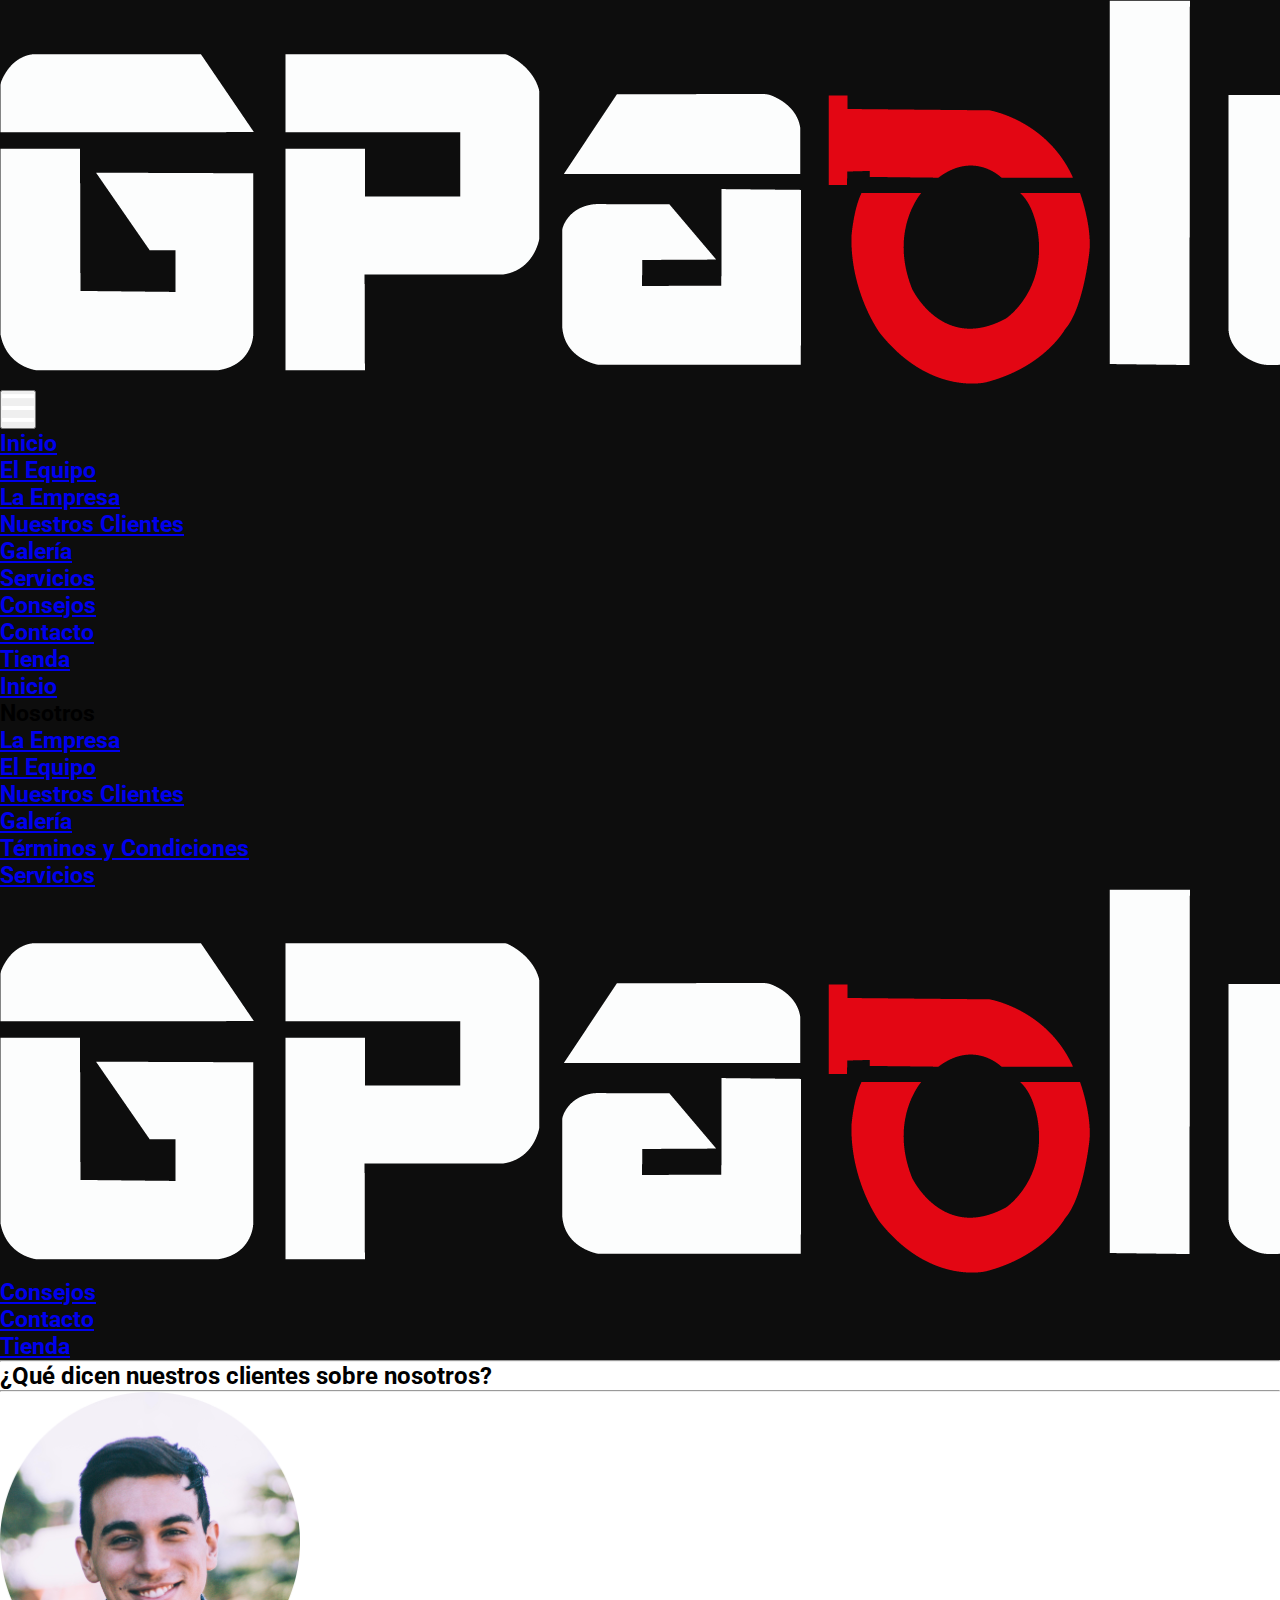
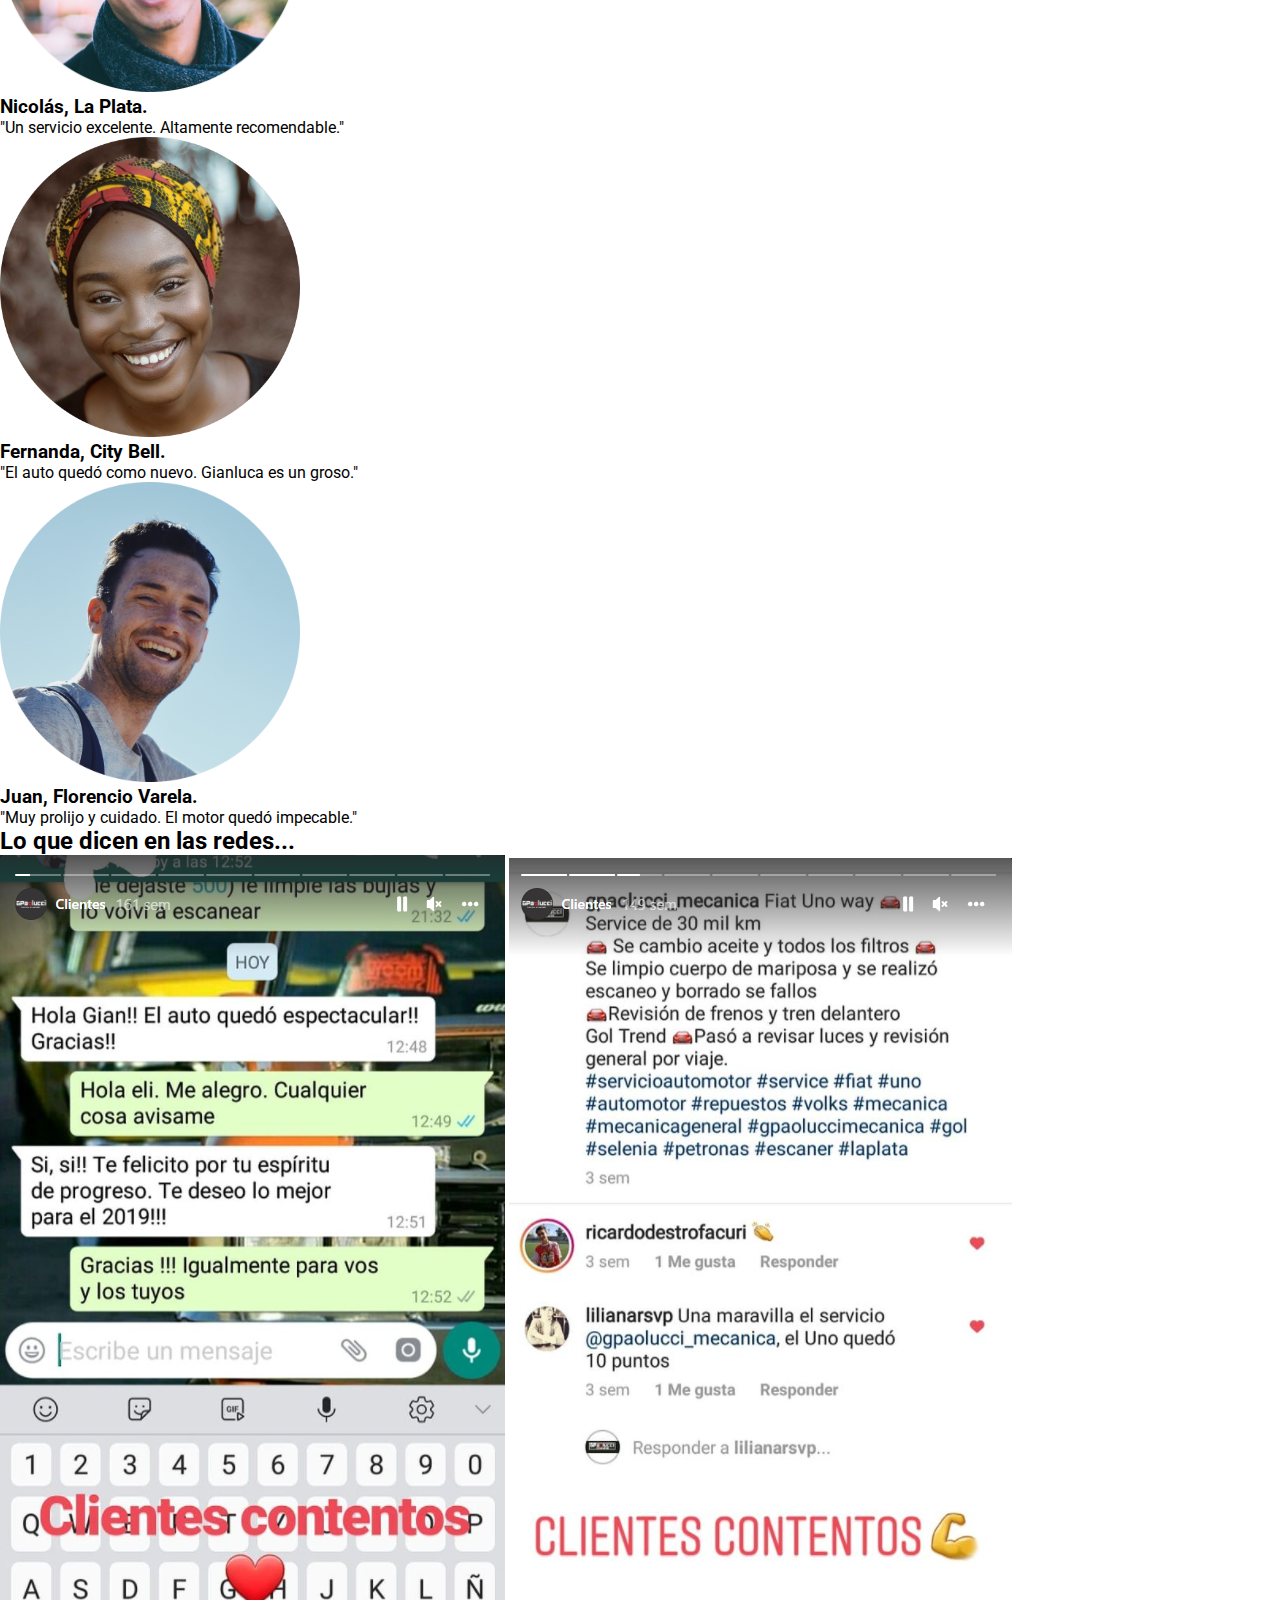
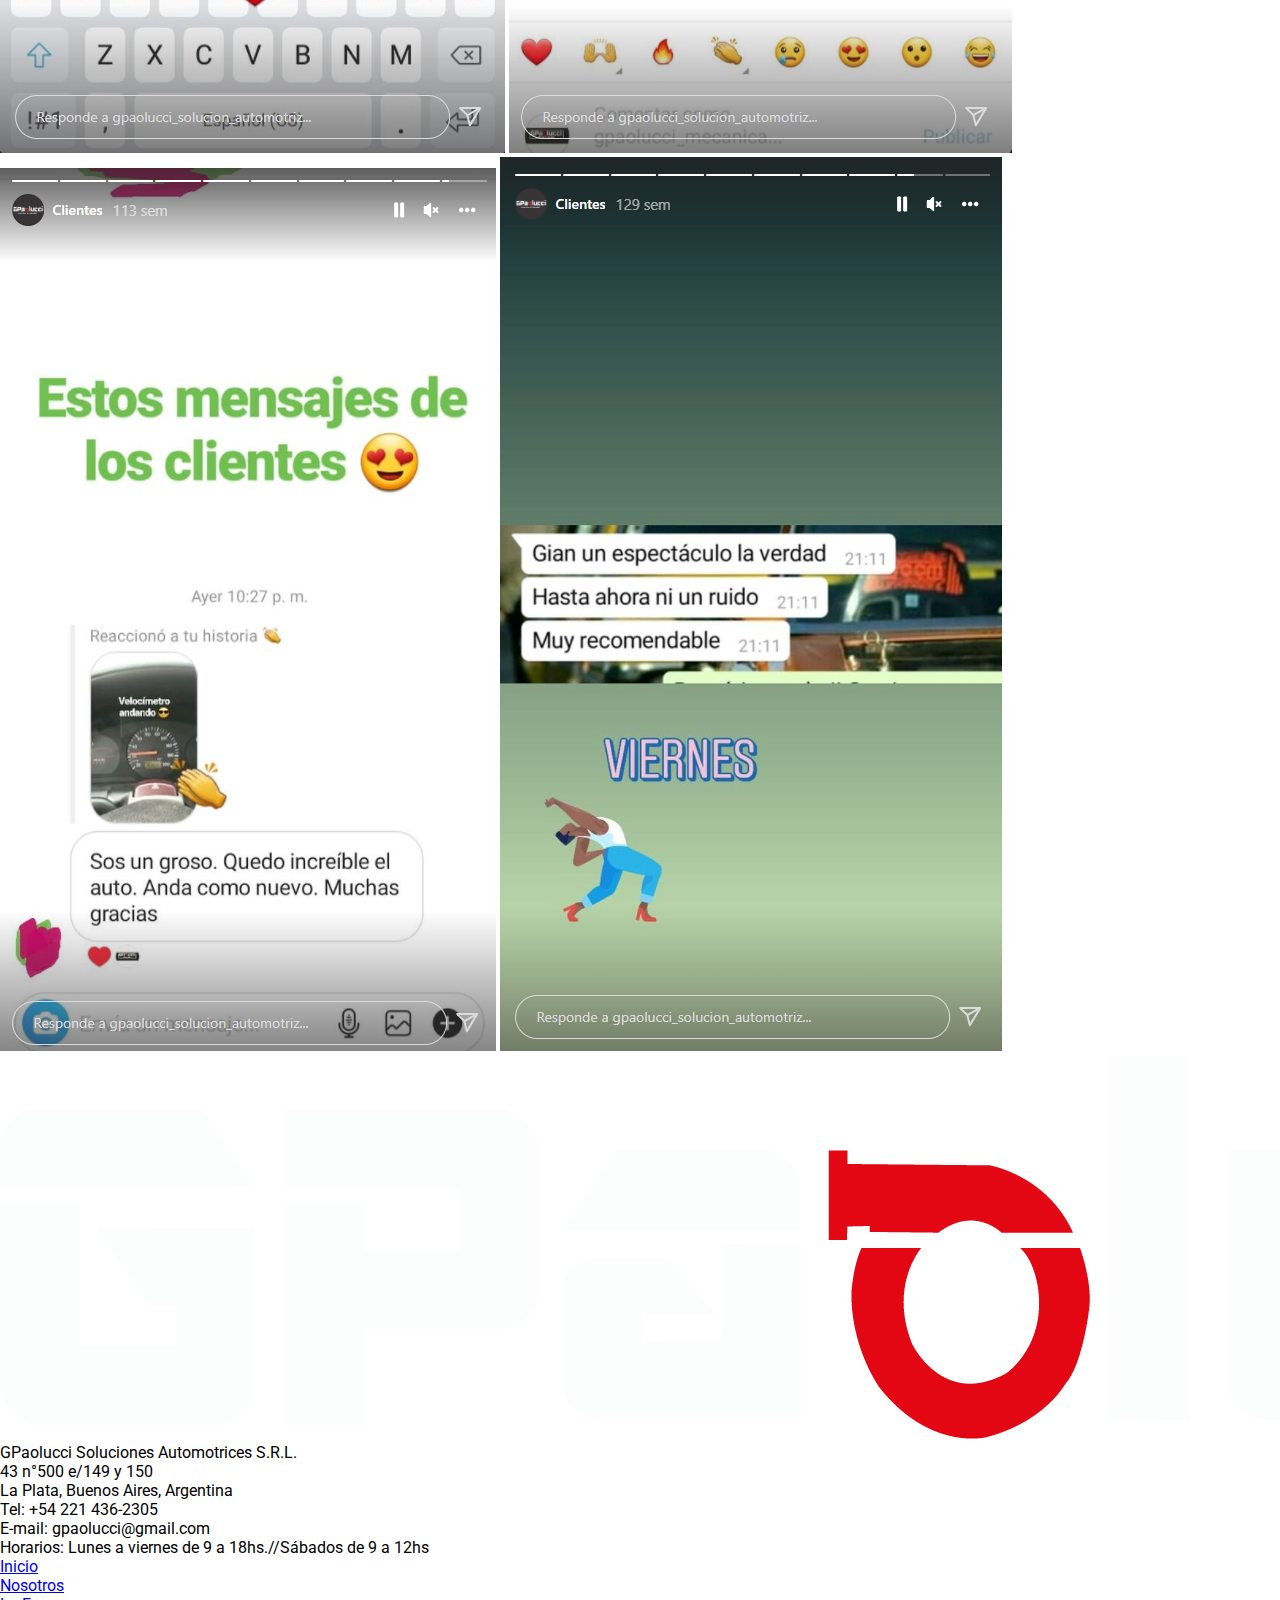
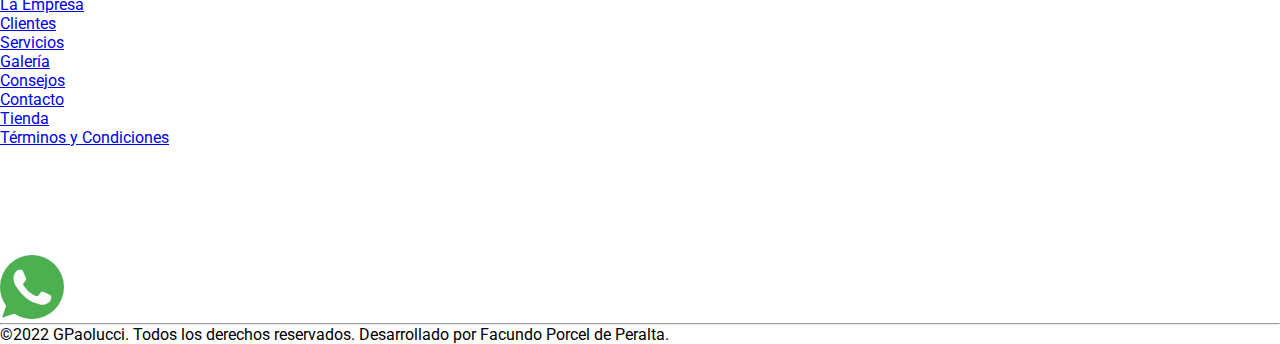
==== html/clientes.html @ 0bb4ef11 "Primera version con bootstrap" ====
<!DOCTYPE html>
<html lang="en">
<head>
    <meta charset="UTF-8">
    <meta http-equiv="X-UA-Compatible" content="IE=edge">
    <meta name="viewport" content="width=device-width, initial-scale=1.0">
    <link rel="shortcut icon" href="../img/android-chrome-512x512.png">
    <link rel="stylesheet" href="../css/style.css">
    <link rel="preconnect" href="https://fonts.googleapis.com">
    <link rel="preconnect" href="https://fonts.gstatic.com" crossorigin>
    <link href="https://fonts.googleapis.com/css2?family=Roboto:wght@300;400;700&display=swap" rel="stylesheet"> 
    <title>GPaolucci</title>
</head>
<body>
  <header>
    <nav id="desplegable">
      <div class="logoMenu"><a class="logoMenu__link" href="../index.html"><img id="logoMenu__link__img" src="../img/Logo.png" alt="logo"></a></div>  
      <div class="desplegable__menu">
        <button id="desplegable__menu__boton"> <img src="../img/menuIcono.png" alt="menuIcono"></button>
        <ul class="desplegable__menu__lista">
          <li class="desplegable__menu__lista__item"><a class="desplegable__menu__lista__item__link" href="../index.html">Inicio</a></li>
          <li class="desplegable__menu__lista__item"><a class="desplegable__menu__lista__item__link" href="../html/nosotros.html">El Equipo</a></li>
          <li class="desplegable__menu__lista__item"><a class="desplegable__menu__lista__item__link" href="../html/empresa.html">La Empresa</a></li>
          <li class="desplegable__menu__lista__item"><a class="desplegable__menu__lista__item__link" href="../html/clientes.html">Nuestros Clientes</a></li>
          <li class="desplegable__menu__lista__item"><a class="desplegable__menu__lista__item__link" href="../html/galeria.html">Galería</a></li>
          <li class="desplegable__menu__lista__item"><a class="desplegable__menu__lista__item__link" href="../html/servicios.html">Servicios</a></li>
          <li class="desplegable__menu__lista__item"><a class="desplegable__menu__lista__item__link" href="../html/consejos.html">Consejos</a></li>
          <li class="desplegable__menu__lista__item"><a class="desplegable__menu__lista__item__link" href="../html/contacto.html">Contacto</a></li>
          <li class="desplegable__menu__lista__item"><a class="desplegable__menu__lista__item__link" href="https://www.mercadolibre.com.ar" target="_blank">Tienda</a></li>
        </ul>
    </nav>

    <nav id="noDesplegable">
      <ul class="menuLeft">
        <li class="menuLeft__item"><a class="menuLeft__item__link" href="../index.html">Inicio</a></li>
        <li class="menuLeft__itemRelative"><p class="menuLeft__itemRelative__link">Nosotros</p> 
          <ul class="ulAbsolute">
            <li class="menuLeft__itemRelative__hover"><a class="menuLeftRelative__item__hover__link" href="../html/empresa.html">La Empresa</a></li>
            <li class="menuLeft__itemRelative__hover"><a class="menuLeftRelative__item__hover__link" href="../html/nosotros.html">El Equipo</a></li>
            <li class="menuLeft__itemRelative__hover"><a class="menuLeftRelative__item__hover__link" href="../html/clientes.html">Nuestros Clientes</a></li>
            <li class="menuLeft__itemRelative__hover"><a class="menuLeftRelative__item__hover__link" href="../html/galeria.html">Galería</a></li>
            <li class="menuLeft__itemRelative__hover"><a class="menuLeftRelative__item__hover__link" href="../html/terminos.html">Términos y Condiciones</a></li>
          </ul>
        </li>
        <li class="menuLeft__item"><a class="menuLeft__item__link" href="../html/servicios.html">Servicios</a></li>
      </ul>
      <div class="logoMenu"><a class="logoMenu__link" href="../index.html"><img id="logoMenu__link__img" src="../img/Logo.png" alt="logo"></a></div>
      <ul class="menuRight">  
        <li class="menuRight__item"><a class="menuRight__item__link" href="../html/consejos.html">Consejos</a></li>
        <li class="menuRight__item"><a class="menuRight__item__link" href="../html/contacto.html">Contacto</a></li>
        <li class="menuRight__item"><a class="menuRight__item__link" href="https://www.mercadolibre.com.ar" target="_blank">Tienda</a></li>
      </ul>
    </nav>
  </header>
    <main>
      <div id="mainClientes">
        <hr>
        <h2 class="tituloSecundario">¿Qué dicen nuestros clientes sobre nosotros?</h2>
        <hr>
        <div class="clientes">
          <div class="clientes__tarjeta1" >
            <img class="clientes__tarjeta__imagen" src="../img/NicolásLaPlata-modified.png" alt="nicolasLaPlata">
            <h3 class="clientes__tarjeta__titulo" >Nicolás, La Plata.</h3>
            <p class="clientes__tarjeta__texto">"Un servicio excelente. Altamente recomendable."</p>
          </div>
          <div class="clientes__tarjeta2" >
            <img class="clientes__tarjeta__imagen" src="../img/FernandaCityBell.png" alt="fernandaCityBell">
            <h3 class="clientes__tarjeta__titulo">Fernanda, City Bell.</h3>   
            <p class="clientes__tarjeta__texto">"El auto quedó como nuevo. Gianluca es un groso."</p>       
          </div>
          <div class="clientes__tarjeta1" >
            <img class="clientes__tarjeta__imagen" src="../img/JuanFlorencioVarela-modified.png" alt="juanFlorencioVarela">
            <h3 class="clientes__tarjeta__titulo">Juan, Florencio Varela.</h3>
            <p class="clientes__tarjeta__texto">"Muy prolijo y cuidado. El motor quedó impecable."</p>
          </div>
          
          <div class="clientes__redes">
            <h2 class="tituloSecundario">Lo que dicen en las redes...</h2>
            <img class="clientes__redes__imagenes" src="../img/Clientes1.png" alt="opinionCliente1">
            <img class="clientes__redes__imagenes" src="../img/Clientes2.png" alt="opinionCliente2">
            <img class="clientes__redes__imagenes" src="../img/Clientes3.png" alt="opinionCliente3">
            <img class="clientes__redes__imagenes" src="../img/Clientes4.png" alt="opinionCliente4">
          </div>
        </div>
      </div>
    </main>
    <footer>
      <div class="footerFlex">
        <div class="logoFooter"><a class="logoFooter__link" href="../index.html"><img id="logoFooter__link__img" src="../img/Logo.png" alt="logo"></a></div>
        <ul class="infoFooter">
          <li class="infoFooter__item">GPaolucci Soluciones Automotrices S.R.L.</li>
          <li class="infoFooter__item">43 n°500 e/149 y 150</li>
          <li class="infoFooter__item">La Plata, Buenos Aires, Argentina</li>
          <li class="infoFooter__item">Tel: +54 221 436-2305</li>
          <li class="infoFooter__item">E-mail: gpaolucci@gmail.com</li>
          <li class="infoFooter__item">Horarios: Lunes a viernes de 9 a 18hs.//Sábados de 9 a 12hs</li>
        </ul>
        <ul class="seccionesFooter">
          <li class="seccionesFooter__item"><a class="seccionesFooter__item__link" href="../index.html">Inicio</a></li>
          <li class="seccionesFooter__item"><a href="../html/nosotros.html">Nosotros</a></li>
          <li class="seccionesFooter__item"><a href="../html/empresa.html">La Empresa</a></li>
          <li class="seccionesFooter__item"><a href="../html/clientes.html">Clientes</a></li>
          <li class="seccionesFooter__item"><a href="../html/servicios.html">Servicios</a></li>
          <li class="seccionesFooter__item"><a href="../html/galeria.html">Galería</a></li>
          <li class="seccionesFooter__item"><a href="../html/consejos.html">Consejos</a></li>
          <li class="seccionesFooter__item"><a href="../html/contacto.html">Contacto</a></li>
          <li class="seccionesFooter__item"><a href="../https://www.mercadolibre.com.ar" target="_blank">Tienda</a></li>
          <li class="seccionesFooter__item"><a href="../html/terminos.html">Términos y Condiciones</a></li>
        </ul>
        <ul class="redesFooter">
          <li class="redesFooter__item"><a class="redesFooter__item__link" href="https://api.whatsapp.com/send?phone=542214362305&text=Hola%2C%20para%20realizar%20una%20consulta%20mecánica%20sobre..."><img src="../img/whatsapp.png" alt="Logowhatsapp"></a></li>
          <li class="redesFooter__item"><a class="redesFooter__item__link" href="https://www.instagram.com/gpaolucci_solucion_automotriz/?hl=es-la"><img src="../img/instagram.png" alt="Logoinstagram"></a></li>
          <li class="redesFooter__item"><a class="redesFooter__item__link" href="https://www.facebook.com/GPaolucci-Mecanica-230450597643866/"><img src="../img/facebook.png" alt="Logofacebook"></a></li>
        </ul>
     </div>
      <div class="wappFlotante"><a href="https://api.whatsapp.com/send?phone=542214362305&text=Hola%2C%20para%20realizar%20una%20consulta%20mecánica%20sobre..."><img src="../img/whatsapp64.png" alt="Logowhatsapp"></a></div>
      <hr>
      <p class="pieFooter_parrafo">©2022 GPaolucci. Todos los derechos reservados. Desarrollado por Facundo Porcel de Peralta.</p>
    </footer>


</body>
</html>
---- css/style.css ----
* {
  margin: 0;
  padding: 0;
}

body {
  font-family: "Roboto", sans-serif !important;
}

nav {
  background-color: rgba(13, 13, 13, 1);
  font-size: 23px;
  font-weight: bold;
}

.navbar-nav {
  width: 100%;
  justify-content: space-around;
}

#servicios {
  background-color: rgba(237, 238, 239, 1);
}
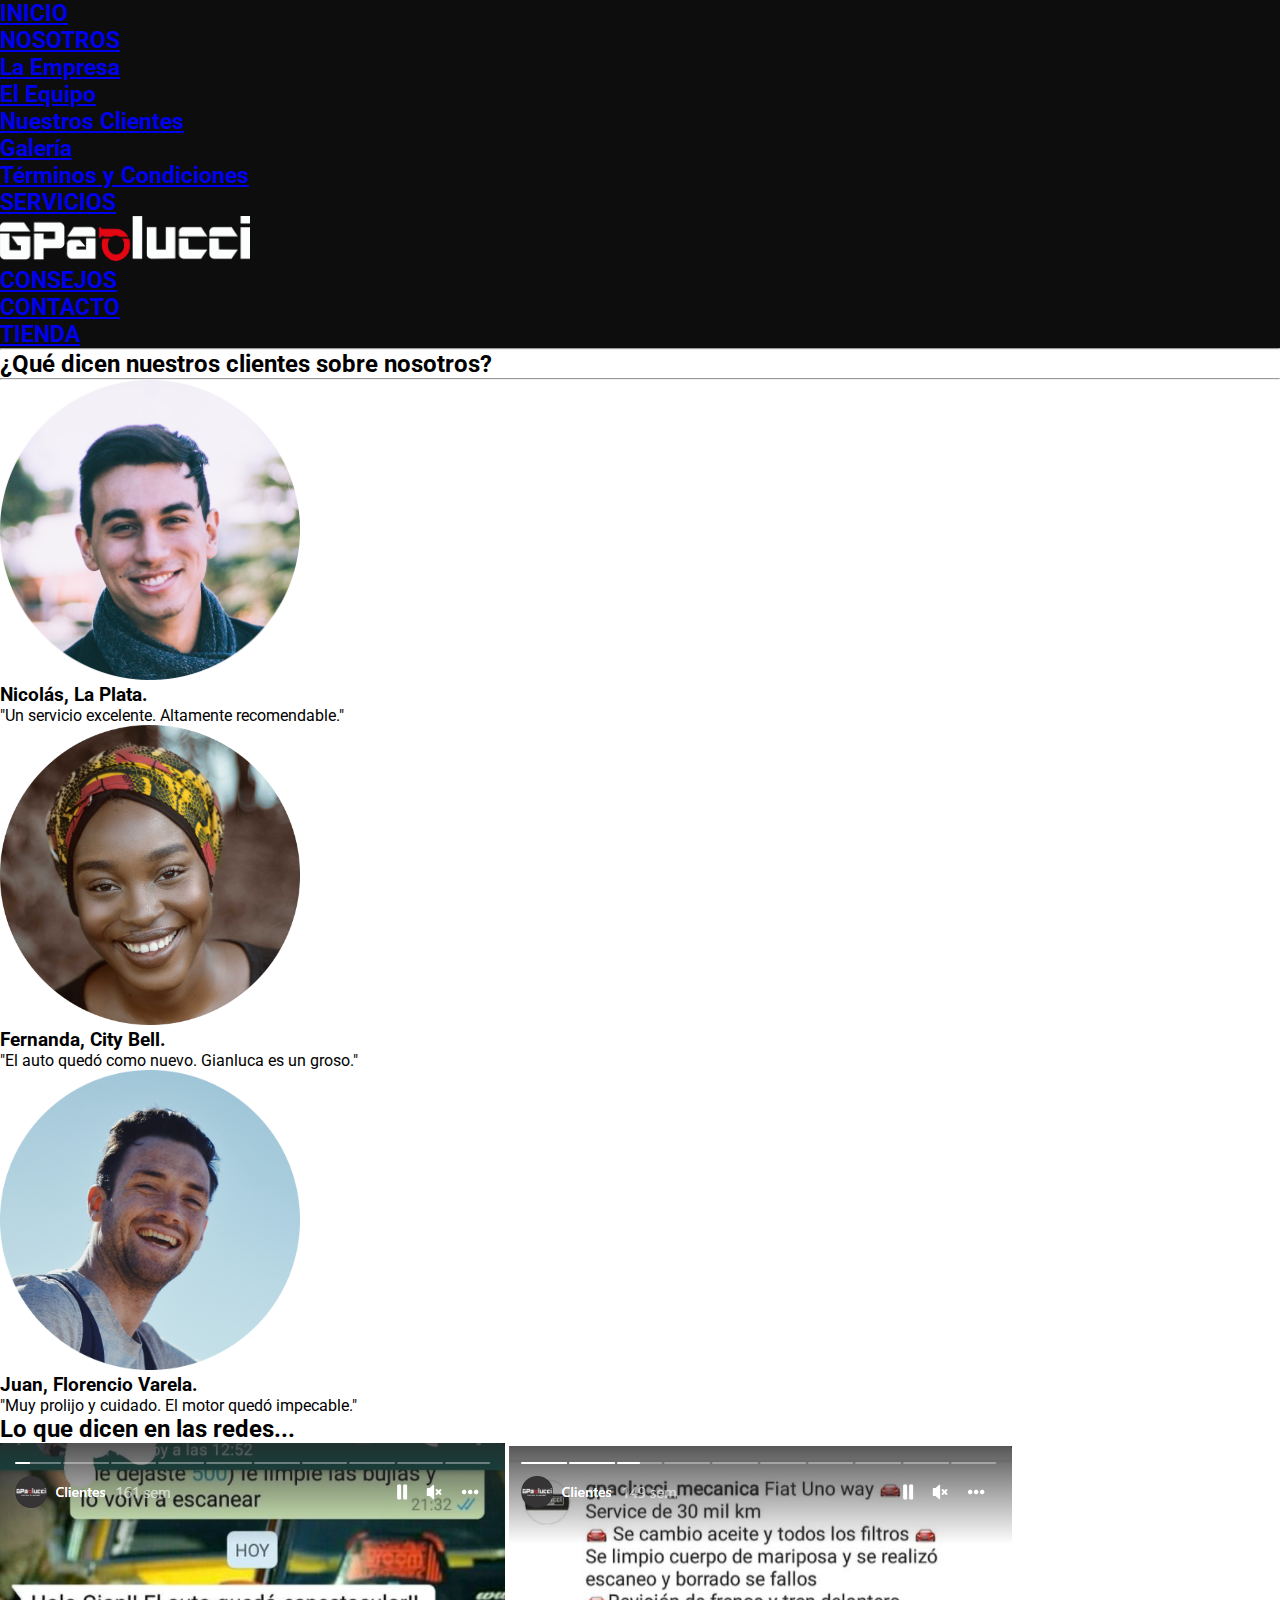
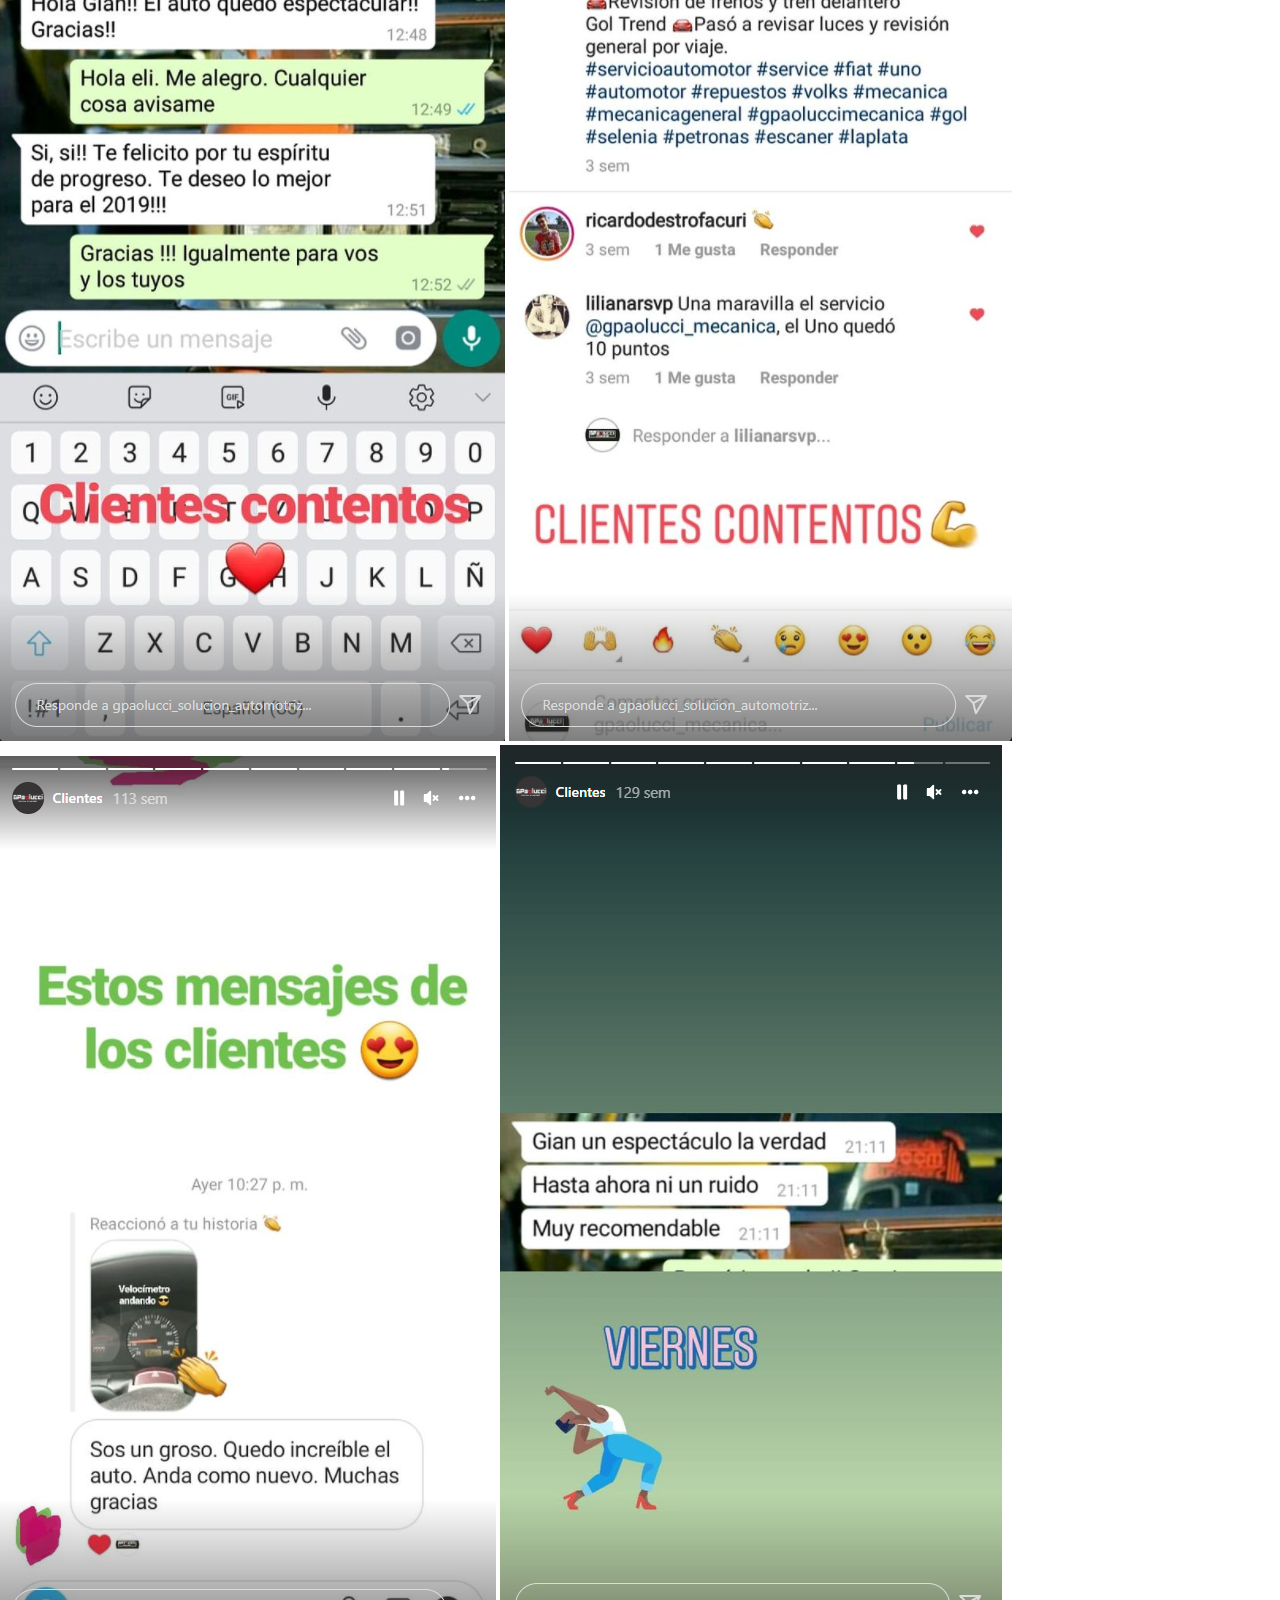
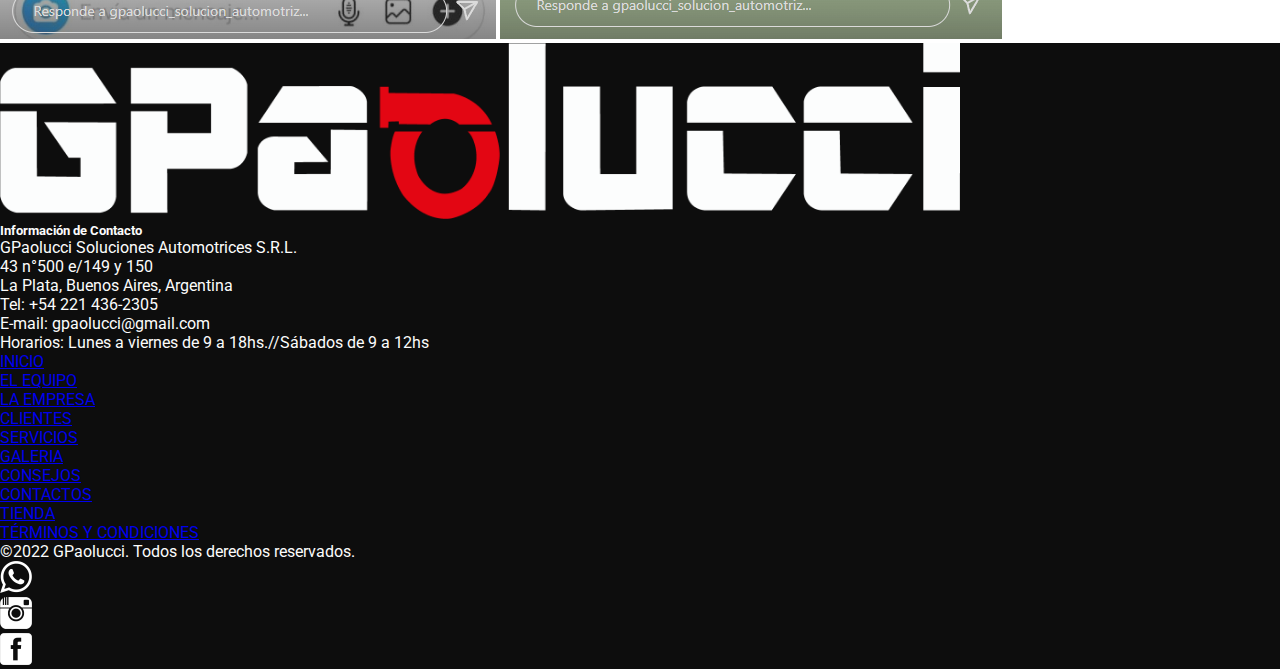
==== commit 4edc5dce: "Segunda Version c/bootstrap aplicado a index" ====
--- a/html/clientes.html
+++ b/html/clientes.html
@@ -9,49 +9,53 @@
     <link rel="preconnect" href="https://fonts.googleapis.com">
     <link rel="preconnect" href="https://fonts.gstatic.com" crossorigin>
     <link href="https://fonts.googleapis.com/css2?family=Roboto:wght@300;400;700&display=swap" rel="stylesheet"> 
+    <link href="https://cdn.jsdelivr.net/npm/bootstrap@5.1.3/dist/css/bootstrap.min.css" rel="stylesheet" integrity="sha384-1BmE4kWBq78iYhFldvKuhfTAU6auU8tT94WrHftjDbrCEXSU1oBoqyl2QvZ6jIW3" crossorigin="anonymous">
+    <script src="https://cdn.jsdelivr.net/npm/bootstrap@5.1.3/dist/js/bootstrap.bundle.min.js" integrity="sha384-ka7Sk0Gln4gmtz2MlQnikT1wXgYsOg+OMhuP+IlRH9sENBO0LRn5q+8nbTov4+1p" crossorigin="anonymous"></script>
     <title>GPaolucci</title>
 </head>
 <body>
   <header>
-    <nav id="desplegable">
-      <div class="logoMenu"><a class="logoMenu__link" href="../index.html"><img id="logoMenu__link__img" src="../img/Logo.png" alt="logo"></a></div>  
-      <div class="desplegable__menu">
-        <button id="desplegable__menu__boton"> <img src="../img/menuIcono.png" alt="menuIcono"></button>
-        <ul class="desplegable__menu__lista">
-          <li class="desplegable__menu__lista__item"><a class="desplegable__menu__lista__item__link" href="../index.html">Inicio</a></li>
-          <li class="desplegable__menu__lista__item"><a class="desplegable__menu__lista__item__link" href="../html/nosotros.html">El Equipo</a></li>
-          <li class="desplegable__menu__lista__item"><a class="desplegable__menu__lista__item__link" href="../html/empresa.html">La Empresa</a></li>
-          <li class="desplegable__menu__lista__item"><a class="desplegable__menu__lista__item__link" href="../html/clientes.html">Nuestros Clientes</a></li>
-          <li class="desplegable__menu__lista__item"><a class="desplegable__menu__lista__item__link" href="../html/galeria.html">Galería</a></li>
-          <li class="desplegable__menu__lista__item"><a class="desplegable__menu__lista__item__link" href="../html/servicios.html">Servicios</a></li>
-          <li class="desplegable__menu__lista__item"><a class="desplegable__menu__lista__item__link" href="../html/consejos.html">Consejos</a></li>
-          <li class="desplegable__menu__lista__item"><a class="desplegable__menu__lista__item__link" href="../html/contacto.html">Contacto</a></li>
-          <li class="desplegable__menu__lista__item"><a class="desplegable__menu__lista__item__link" href="https://www.mercadolibre.com.ar" target="_blank">Tienda</a></li>
-        </ul>
+    <nav id="noDesplegable" class="navbar navbar-expand-lg navbar-dark">
+      <div class="container-fluid">
+        </button>
+        <div class="collapse navbar-collapse" id="navbarSupportedContent">
+          <ul class="navbar-nav me-auto mb-2 mb-lg-0">
+            <li class="nav-item">
+              <a class="nav-link active" aria-current="page" href="../index.html">INICIO</a>
+            </li>
+            <li class="nav-item dropdown ">
+              <a class="nav-link active dropdown-toggle" href="#" id="navbarDropdown" role="button" data-bs-toggle="dropdown" aria-expanded="false">
+                NOSOTROS
+              </a>
+              <ul class="dropdown-menu " aria-labelledby="navbarDropdown">
+                <li><a class="dropdown-item" href="empresa.html">La Empresa</a></li>
+                <li><a class="dropdown-item" href="nosotros.html">El Equipo</a></li>
+                <li><a class="dropdown-item" href="clientes.html">Nuestros Clientes</a></li>
+                <li><a class="dropdown-item" href="galeria.html">Galería</a></li>
+                <li><a class="dropdown-item" href="terminos.html">Términos y Condiciones</a></li>
+              </ul>
+            </li>
+            <li class="nav-item">
+              <a class="nav-link active" href="servicios.html">SERVICIOS</a>
+            </li>
+            <li class="nav-item">
+            <a class="navbar-brand" href="../index.html">
+              <img src="../img/Logo.png" alt="" width="250" height="45">
+            </a>
+            <li class="nav-item">
+              <a class="nav-link active" href="consejos.html">CONSEJOS</a>
+            </li>
+            <li class="nav-item">
+              <a class="nav-link active" href="contacto.html">CONTACTO</a>
+            </li>
+            <li class="nav-item">
+              <a class="nav-link active" href="https://www.mercadolibre.com.ar/#from=homecom">TIENDA</a>
+            </li>
+          </ul>
+        </div>
+      </div>
     </nav>
-
-    <nav id="noDesplegable">
-      <ul class="menuLeft">
-        <li class="menuLeft__item"><a class="menuLeft__item__link" href="../index.html">Inicio</a></li>
-        <li class="menuLeft__itemRelative"><p class="menuLeft__itemRelative__link">Nosotros</p> 
-          <ul class="ulAbsolute">
-            <li class="menuLeft__itemRelative__hover"><a class="menuLeftRelative__item__hover__link" href="../html/empresa.html">La Empresa</a></li>
-            <li class="menuLeft__itemRelative__hover"><a class="menuLeftRelative__item__hover__link" href="../html/nosotros.html">El Equipo</a></li>
-            <li class="menuLeft__itemRelative__hover"><a class="menuLeftRelative__item__hover__link" href="../html/clientes.html">Nuestros Clientes</a></li>
-            <li class="menuLeft__itemRelative__hover"><a class="menuLeftRelative__item__hover__link" href="../html/galeria.html">Galería</a></li>
-            <li class="menuLeft__itemRelative__hover"><a class="menuLeftRelative__item__hover__link" href="../html/terminos.html">Términos y Condiciones</a></li>
-          </ul>
-        </li>
-        <li class="menuLeft__item"><a class="menuLeft__item__link" href="../html/servicios.html">Servicios</a></li>
-      </ul>
-      <div class="logoMenu"><a class="logoMenu__link" href="../index.html"><img id="logoMenu__link__img" src="../img/Logo.png" alt="logo"></a></div>
-      <ul class="menuRight">  
-        <li class="menuRight__item"><a class="menuRight__item__link" href="../html/consejos.html">Consejos</a></li>
-        <li class="menuRight__item"><a class="menuRight__item__link" href="../html/contacto.html">Contacto</a></li>
-        <li class="menuRight__item"><a class="menuRight__item__link" href="https://www.mercadolibre.com.ar" target="_blank">Tienda</a></li>
-      </ul>
-    </nav>
-  </header>
+ </header>
     <main>
       <div id="mainClientes">
         <hr>
@@ -84,38 +88,47 @@
         </div>
       </div>
     </main>
-    <footer>
-      <div class="footerFlex">
-        <div class="logoFooter"><a class="logoFooter__link" href="../index.html"><img id="logoFooter__link__img" src="../img/Logo.png" alt="logo"></a></div>
-        <ul class="infoFooter">
-          <li class="infoFooter__item">GPaolucci Soluciones Automotrices S.R.L.</li>
-          <li class="infoFooter__item">43 n°500 e/149 y 150</li>
-          <li class="infoFooter__item">La Plata, Buenos Aires, Argentina</li>
-          <li class="infoFooter__item">Tel: +54 221 436-2305</li>
-          <li class="infoFooter__item">E-mail: gpaolucci@gmail.com</li>
-          <li class="infoFooter__item">Horarios: Lunes a viernes de 9 a 18hs.//Sábados de 9 a 12hs</li>
+    <footer class="row row-cols-5 py-3 ps-3 m-0 border-top">
+      <div class="center col-md-5">
+        <a class="navbar-brand" href="../index.html">
+          <img src="../img/Logo.png" alt="" width="75%">
+        </a>
+      </div>
+      <div class="col-md-5 pt-2">
+        <h5>Información de Contacto</h5>
+        <ul class="nav flex-column">
+          <li class="nav-item mb-2">GPaolucci Soluciones Automotrices S.R.L.</li>
+          <li class="nav-item mb-2">43 n°500 e/149 y 150</li>
+          <li class="nav-item mb-2">La Plata, Buenos Aires, Argentina</li>
+          <li class="nav-item mb-2">Tel: +54 221 436-2305</li>
+          <li class="nav-item mb-2">E-mail: gpaolucci@gmail.com</li>
+          <li class="nav-item mb-2">Horarios: Lunes a viernes de 9 a 18hs.//Sábados de 9 a 12hs</li>
         </ul>
-        <ul class="seccionesFooter">
-          <li class="seccionesFooter__item"><a class="seccionesFooter__item__link" href="../index.html">Inicio</a></li>
-          <li class="seccionesFooter__item"><a href="../html/nosotros.html">Nosotros</a></li>
-          <li class="seccionesFooter__item"><a href="../html/empresa.html">La Empresa</a></li>
-          <li class="seccionesFooter__item"><a href="../html/clientes.html">Clientes</a></li>
-          <li class="seccionesFooter__item"><a href="../html/servicios.html">Servicios</a></li>
-          <li class="seccionesFooter__item"><a href="../html/galeria.html">Galería</a></li>
-          <li class="seccionesFooter__item"><a href="../html/consejos.html">Consejos</a></li>
-          <li class="seccionesFooter__item"><a href="../html/contacto.html">Contacto</a></li>
-          <li class="seccionesFooter__item"><a href="../https://www.mercadolibre.com.ar" target="_blank">Tienda</a></li>
-          <li class="seccionesFooter__item"><a href="../html/terminos.html">Términos y Condiciones</a></li>
+      </div>
+      <div class="col-md-2">
+        <ul class="nav flex-column">
+          <li class="nav-item"><a href="../index.html" class="nav-link text-white p-0">INICIO</a></li>
+          <li class="nav-item"><a href="../html/nosotros.html" class="nav-link p-0 text-white">EL EQUIPO</a></li>
+          <li class="nav-item"><a href="../html/empresa.html" class="nav-link p-0 text-white">LA EMPRESA</a></li>
+          <li class="nav-item"><a href="../html/clientes.html" class="nav-link p-0 text-white">CLIENTES</a></li>
+          <li class="nav-item"><a href="../html/servicios.html" class="nav-link p-0 text-white">SERVICIOS</a></li>
+          <li class="nav-item"><a href="../html/galeria.html" class="nav-link p-0 text-white">GALERIA</a></li>
+          <li class="nav-item"><a href="../html/consejos.html" class="nav-link p-0 text-white">CONSEJOS</a></li>
+          <li class="nav-item"><a href="../html/contacto.html" class="nav-link p-0 text-white">CONTACTOS</a></li>
+          <li class="nav-item"><a href="https://www.mercadolibre.com.ar/" class="nav-link p-0 text-white">TIENDA</a></li>
+          <li class="nav-item"><a href="../html/terminos.html" class="nav-link p-0 text-white">TÉRMINOS Y CONDICIONES</a></li>
         </ul>
-        <ul class="redesFooter">
-          <li class="redesFooter__item"><a class="redesFooter__item__link" href="https://api.whatsapp.com/send?phone=542214362305&text=Hola%2C%20para%20realizar%20una%20consulta%20mecánica%20sobre..."><img src="../img/whatsapp.png" alt="Logowhatsapp"></a></li>
-          <li class="redesFooter__item"><a class="redesFooter__item__link" href="https://www.instagram.com/gpaolucci_solucion_automotriz/?hl=es-la"><img src="../img/instagram.png" alt="Logoinstagram"></a></li>
-          <li class="redesFooter__item"><a class="redesFooter__item__link" href="https://www.facebook.com/GPaolucci-Mecanica-230450597643866/"><img src="../img/facebook.png" alt="Logofacebook"></a></li>
-        </ul>
-     </div>
-      <div class="wappFlotante"><a href="https://api.whatsapp.com/send?phone=542214362305&text=Hola%2C%20para%20realizar%20una%20consulta%20mecánica%20sobre..."><img src="../img/whatsapp64.png" alt="Logowhatsapp"></a></div>
-      <hr>
-      <p class="pieFooter_parrafo">©2022 GPaolucci. Todos los derechos reservados. Desarrollado por Facundo Porcel de Peralta.</p>
+      </div>
+    </footer>
+    <footer class="d-flex flex-wrap justify-content-between align-items-center p-2 border-top">
+      <div class="col-md-8 d-flex align-items-center">
+        <span class="text-muted">©2022 GPaolucci. Todos los derechos reservados.</span>
+      </div>
+      <ul class="nav col-md-4 justify-content-end list-unstyled d-flex">
+        <li class="ms-3"><a class="redesFooter__item__link" href="https://api.whatsapp.com/send?phone=542214362305&amp;text=Hola%2C%20para%20realizar%20una%20consulta%20mecánica%20sobre..."><img src="../img/whatsapp.png" alt="Logowhatsapp"></a></li>
+        <li class="ms-3"><a class="redesFooter__item__link" href="https://www.instagram.com/gpaolucci_solucion_automotriz/?hl=es-la"><img src="../img/instagram.png" alt="Logoinstagram"></a></li>
+        <li class="ms-3"><a class="redesFooter__item__link" href="https://www.facebook.com/GPaolucci-Mecanica-230450597643866/"><img src="../img/facebook.png" alt="Logofacebook"></a></li>
+      </ul>
     </footer>
 
 
--- a/css/style.css
+++ b/css/style.css
@@ -5,6 +5,7 @@
 
 body {
   font-family: "Roboto", sans-serif !important;
+  width: 100%;
 }
 
 nav {
@@ -13,11 +14,33 @@
   font-weight: bold;
 }
 
+footer {
+  background-color: rgba(13, 13, 13, 1);
+  color: rgba(252, 252, 252, 1);
+}
+
 .navbar-nav {
   width: 100%;
   justify-content: space-around;
 }
 
-#servicios {
+/*Secciones con distinto Color*/
+
+#servicios,
+#multimarca {
   background-color: rgba(237, 238, 239, 1);
 }
+
+/*Index.html*/
+
+.serviciosImagen,
+.multimarcaImg {
+  width: 7rem;
+  margin-bottom: 1rem;
+}
+
+.center {
+  display: flex;
+  justify-content: center;
+  align-items: center;
+}
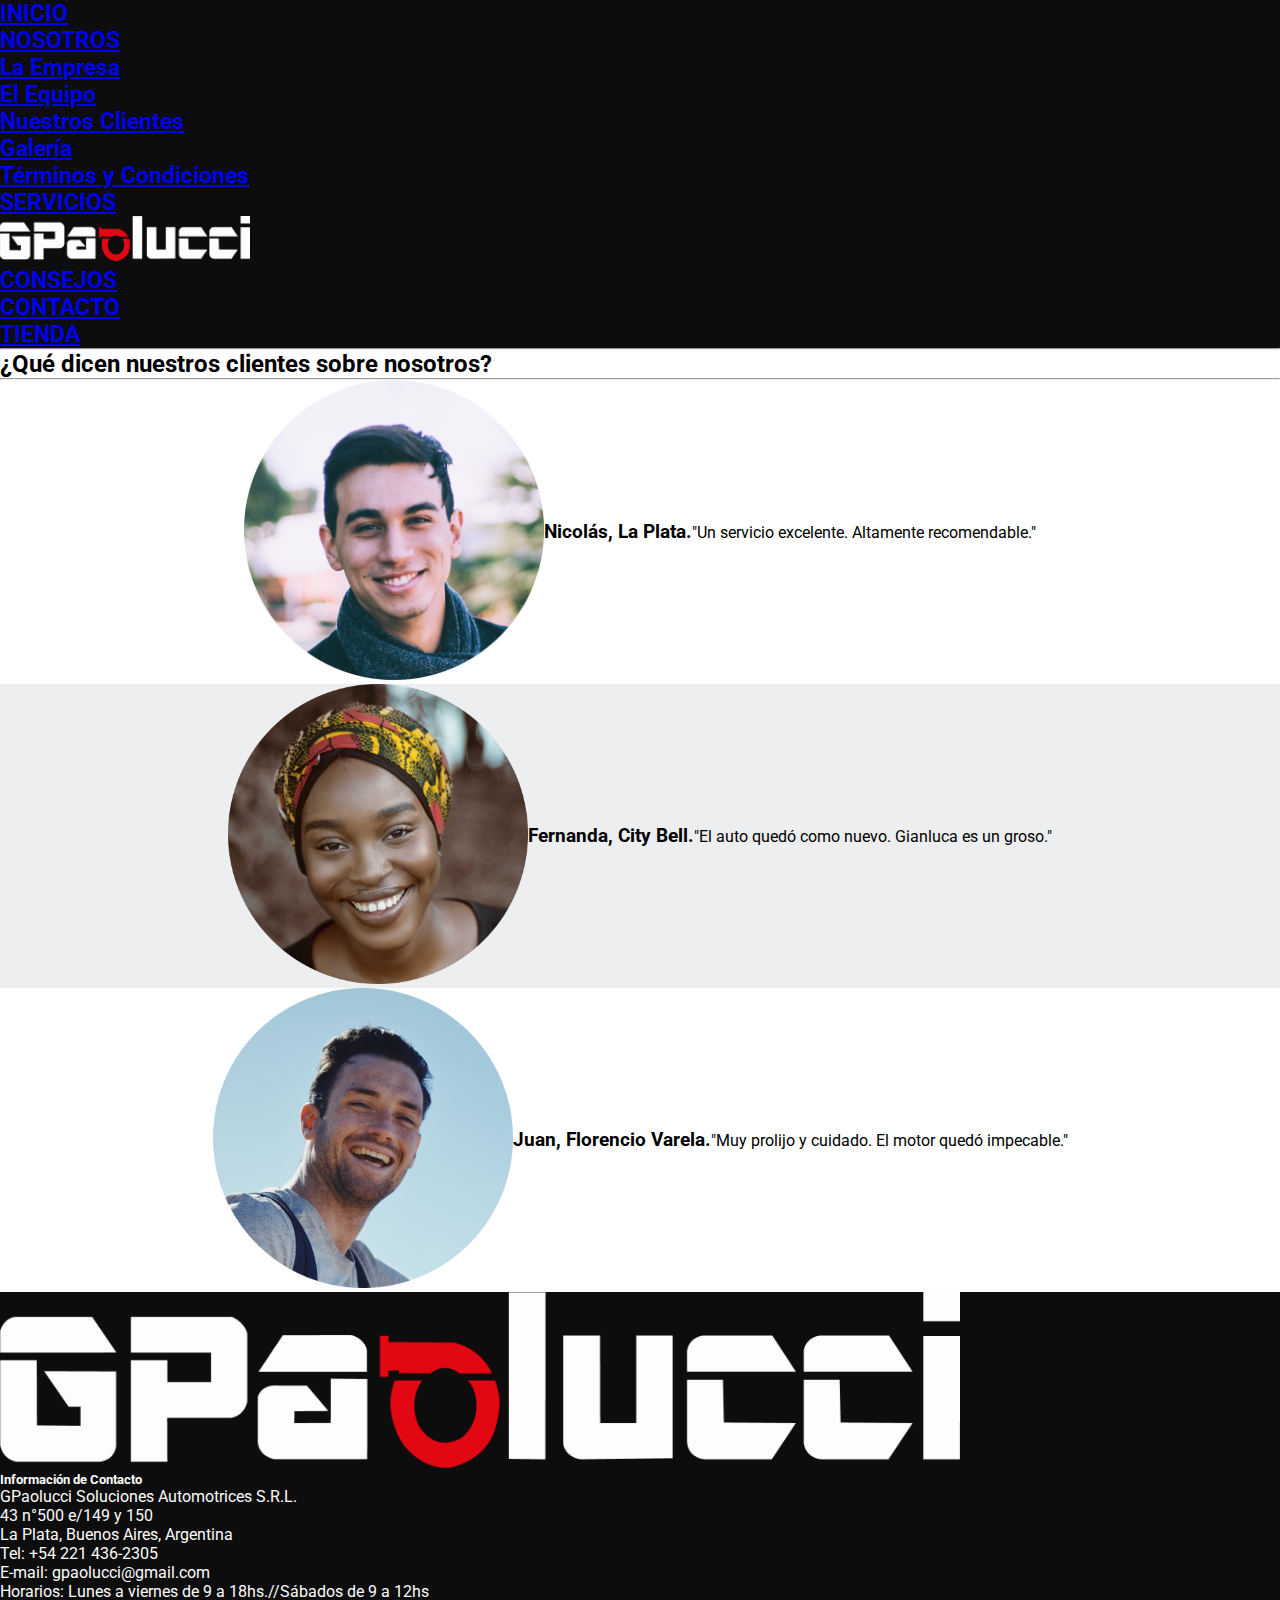
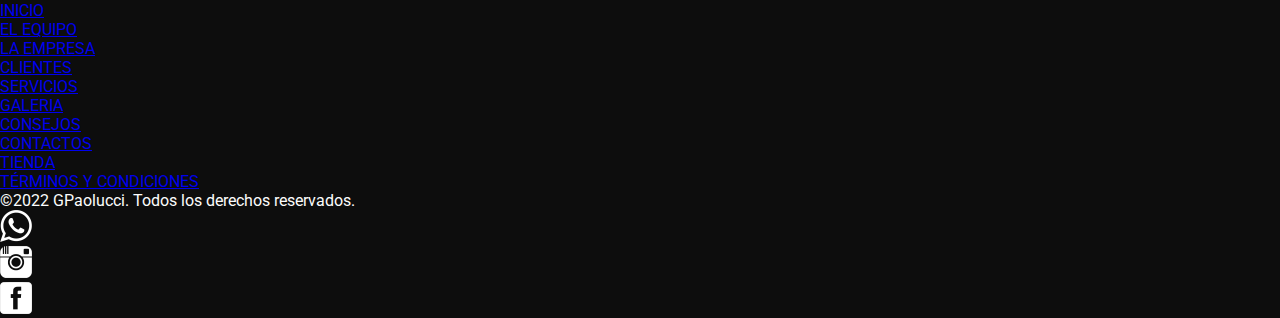
==== commit 88429cbf: "bootstrap con menu despegable" ====
--- a/html/clientes.html
+++ b/html/clientes.html
@@ -15,6 +15,33 @@
 </head>
 <body>
   <header>
+    <nav id="desplegable" class="container-fluid border-bottom">
+      <div class="row center">
+            <div class="col dropdown p-2">
+            <a href="#" class="d-flex align-items-center col-lg-4 mb-lg-0 link-dark text-decoration-none dropdown-toggle" data-bs-toggle="dropdown">
+              <img src="../img/menuIcono.png" alt="botonMenu">
+            </a>
+            <ul class="dropdown-menu text-small shadow" aria-labelledby="dropdownNavLink">
+              <li><a class="dropdown-item active" href="../index.html" aria-current="page">Inicio</a></li>
+              <li><a class="dropdown-item" href="nosotros.html">El Equipo</a></li>
+              <li><a class="dropdown-item" href="empresa.html">La Empresa</a></li>
+              <li><a class="dropdown-item" href="clientes.html">Nuestros Clientes</a></li>
+              <li><a class="dropdown-item" href="galeria.html">Galería</a></li>
+              <li><a class="dropdown-item" href="servicios.html">Servicios</a></li>
+              <li><a class="dropdown-item" href="consejos.html">Consejos</a></li>
+              <li><a class="dropdown-item" href="https://www.mercadolibre.com.ar">Tienda</a></li>
+              <li><hr class="dropdown-divider"></li>
+              <li><a class="dropdown-item" href="contacto.html">Contacto</a></li>
+              <li><a class="dropdown-item" href="terminos.html">Términos y Condiciones</a></li>
+            </ul>
+          </div>
+          <div class="col p-2 end">
+            <a class="navbar-brand" href="../index.html">
+              <img src="../img/Logo.png" alt="" width="191" height="35">
+            </a>
+          </div>
+      </div>
+    </nav>
     <nav id="noDesplegable" class="navbar navbar-expand-lg navbar-dark">
       <div class="container-fluid">
         </button>
@@ -56,36 +83,44 @@
       </div>
     </nav>
  </header>
-    <main>
-      <div id="mainClientes">
+    <main id="mainClientes">
+      <div class="container text-center">
         <hr>
-        <h2 class="tituloSecundario">¿Qué dicen nuestros clientes sobre nosotros?</h2>
+        <h2 class="text-center display-8 fw-bold lh-1 mb-3">¿Qué dicen nuestros clientes sobre nosotros?</h2>
         <hr>
-        <div class="clientes">
-          <div class="clientes__tarjeta1" >
-            <img class="clientes__tarjeta__imagen" src="../img/NicolásLaPlata-modified.png" alt="nicolasLaPlata">
-            <h3 class="clientes__tarjeta__titulo" >Nicolás, La Plata.</h3>
-            <p class="clientes__tarjeta__texto">"Un servicio excelente. Altamente recomendable."</p>
-          </div>
-          <div class="clientes__tarjeta2" >
-            <img class="clientes__tarjeta__imagen" src="../img/FernandaCityBell.png" alt="fernandaCityBell">
-            <h3 class="clientes__tarjeta__titulo">Fernanda, City Bell.</h3>   
-            <p class="clientes__tarjeta__texto">"El auto quedó como nuevo. Gianluca es un groso."</p>       
-          </div>
-          <div class="clientes__tarjeta1" >
-            <img class="clientes__tarjeta__imagen" src="../img/JuanFlorencioVarela-modified.png" alt="juanFlorencioVarela">
-            <h3 class="clientes__tarjeta__titulo">Juan, Florencio Varela.</h3>
-            <p class="clientes__tarjeta__texto">"Muy prolijo y cuidado. El motor quedó impecable."</p>
-          </div>
-          
-          <div class="clientes__redes">
-            <h2 class="tituloSecundario">Lo que dicen en las redes...</h2>
-            <img class="clientes__redes__imagenes" src="../img/Clientes1.png" alt="opinionCliente1">
-            <img class="clientes__redes__imagenes" src="../img/Clientes2.png" alt="opinionCliente2">
-            <img class="clientes__redes__imagenes" src="../img/Clientes3.png" alt="opinionCliente3">
-            <img class="clientes__redes__imagenes" src="../img/Clientes4.png" alt="opinionCliente4">
-          </div>
+      </div>
+      <div class="center row">
+        <div class="col-sm-3 p-3">
+          <img class="img-fluid" src="../img/NicolásLaPlata-modified.png" alt="nicolasLaPlata">
         </div>
+        <div class="col-sm-3 p-3">
+          <h3 class="fw-bold">Nicolás, La Plata.</h3>
+        </div>        
+        <div class="col-sm-6 p-3 text-end">
+          <p class="fs-3">"Un servicio excelente. Altamente recomendable."</p>
+        </div>       
+      </div>
+      <div class="mainClientesFernanda row center"> 
+        <div class="col-sm-3 p-3 order-sm-3">
+          <img class="img-fluid float-end" src="../img/FernandaCityBell.png" alt="FernandaCityBell">
+        </div>       
+        <div class="col-sm-3 p-3 order-sm-2">
+          <h3 class="fw-bold">Fernanda, City Bell.</h3>
+        </div>        
+        <div class="col-sm-6 p-3 order-sm-1">
+          <p class="fs-3">"El auto quedó como nuevo. Gianluca es un groso."</p>
+        </div>   
+      </div>
+      <div class="center row">
+        <div class="col-sm-3 p-3">
+          <img class="img-fluid" src="../img/JuanFlorencioVarela-modified.png" alt="juanFlorencioVarela">
+        </div>
+        <div class="col-sm-3 p-3">
+          <h3 class="fw-bold">Juan, Florencio Varela.</h3>
+        </div>        
+        <div class="col-sm-6 p-3 text-end">
+          <p class="fs-3">"Muy prolijo y cuidado. El motor quedó impecable."</p>
+        </div>       
       </div>
     </main>
     <footer class="row row-cols-5 py-3 ps-3 m-0 border-top">
--- a/css/style.css
+++ b/css/style.css
@@ -27,7 +27,9 @@
 /*Secciones con distinto Color*/
 
 #servicios,
-#multimarca {
+#multimarca,
+#empresaHistoria2,
+.mainClientesFernanda {
   background-color: rgba(237, 238, 239, 1);
 }
 
@@ -44,3 +46,31 @@
   justify-content: center;
   align-items: center;
 }
+
+.spaceAround {
+  display: flex;
+  align-items: center;
+  justify-content: space-around;
+}
+
+.end {
+  display: flex;
+  align-items: center;
+  justify-content: end;
+}
+
+.equipoTarjeta {
+  width: 18rem;
+}
+
+@media screen and (max-width: 1023px) {
+  #noDesplegable {
+    display: none;
+  }
+}
+
+@media screen and (min-width: 1024px) {
+  #desplegable {
+    display: none;
+  }
+}
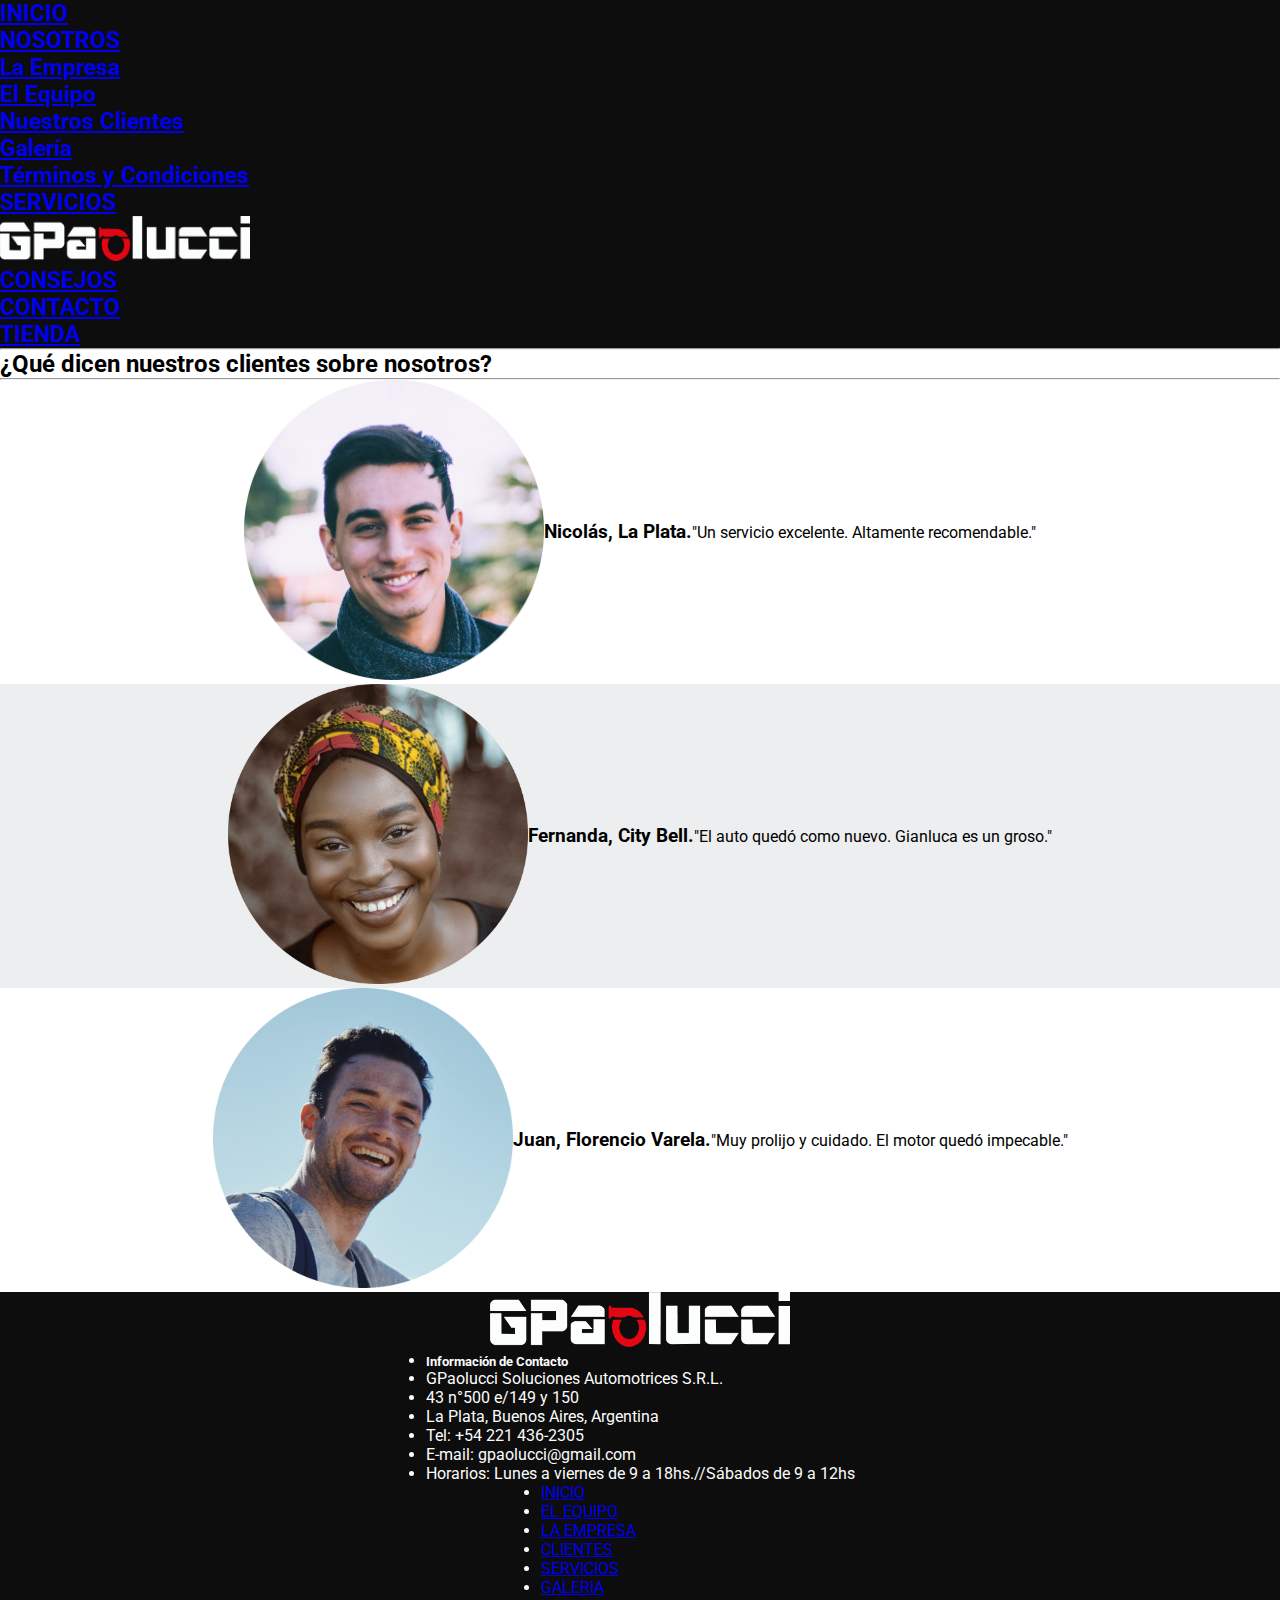
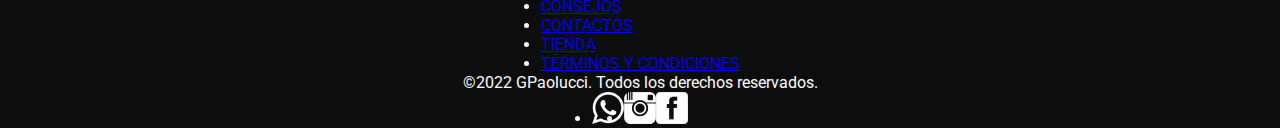
==== commit febebb2b: "Bootstrap Version sin contacto" ====
--- a/html/clientes.html
+++ b/html/clientes.html
@@ -123,15 +123,15 @@
         </div>       
       </div>
     </main>
-    <footer class="row row-cols-5 py-3 ps-3 m-0 border-top">
-      <div class="center col-md-5">
+    <footer class="row row-cols-1 row-cols-lg-3 py-3 px-3 m-0 border-top justify-content-between">
+      <div class="center col">
         <a class="navbar-brand" href="../index.html">
-          <img src="../img/Logo.png" alt="" width="75%">
+          <img src="../img/Logo.png" alt="" width="300px">
         </a>
       </div>
-      <div class="col-md-5 pt-2">
-        <h5>Información de Contacto</h5>
+      <div class="col pt-2 center text-center">       
         <ul class="nav flex-column">
+          <li class="nav-item mb-2"><h5>Información de Contacto</h5></li>
           <li class="nav-item mb-2">GPaolucci Soluciones Automotrices S.R.L.</li>
           <li class="nav-item mb-2">43 n°500 e/149 y 150</li>
           <li class="nav-item mb-2">La Plata, Buenos Aires, Argentina</li>
@@ -140,7 +140,7 @@
           <li class="nav-item mb-2">Horarios: Lunes a viernes de 9 a 18hs.//Sábados de 9 a 12hs</li>
         </ul>
       </div>
-      <div class="col-md-2">
+      <div class="col center text-center">
         <ul class="nav flex-column">
           <li class="nav-item"><a href="../index.html" class="nav-link text-white p-0">INICIO</a></li>
           <li class="nav-item"><a href="../html/nosotros.html" class="nav-link p-0 text-white">EL EQUIPO</a></li>
@@ -155,15 +155,17 @@
         </ul>
       </div>
     </footer>
-    <footer class="d-flex flex-wrap justify-content-between align-items-center p-2 border-top">
-      <div class="col-md-8 d-flex align-items-center">
-        <span class="text-muted">©2022 GPaolucci. Todos los derechos reservados.</span>
+    <footer class="container-fluid">
+      <div class="row row-cols-1 row-cols-md-2 border-top">
+        <div class="col center">
+          <span class="text-muted">©2022 GPaolucci. Todos los derechos reservados.</span>
+        </div>
+        <ul class="nav col center">
+          <li class="p-2"><a class="redesFooter__item__link" href="https://api.whatsapp.com/send?phone=542214362305&amp;text=Hola%2C%20para%20realizar%20una%20consulta%20mecánica%20sobre..."><img src="../img/whatsapp.png" alt="Logowhatsapp"></a></li>
+          <li class="p-2"><a class="redesFooter__item__link" href="https://www.instagram.com/gpaolucci_solucion_automotriz/?hl=es-la"><img src="../img/instagram.png" alt="Logoinstagram"></a></li>
+          <li class="p-2"><a class="redesFooter__item__link" href="https://www.facebook.com/GPaolucci-Mecanica-230450597643866/"><img src="../img/facebook.png" alt="Logofacebook"></a></li>
+        </ul>
       </div>
-      <ul class="nav col-md-4 justify-content-end list-unstyled d-flex">
-        <li class="ms-3"><a class="redesFooter__item__link" href="https://api.whatsapp.com/send?phone=542214362305&amp;text=Hola%2C%20para%20realizar%20una%20consulta%20mecánica%20sobre..."><img src="../img/whatsapp.png" alt="Logowhatsapp"></a></li>
-        <li class="ms-3"><a class="redesFooter__item__link" href="https://www.instagram.com/gpaolucci_solucion_automotriz/?hl=es-la"><img src="../img/instagram.png" alt="Logoinstagram"></a></li>
-        <li class="ms-3"><a class="redesFooter__item__link" href="https://www.facebook.com/GPaolucci-Mecanica-230450597643866/"><img src="../img/facebook.png" alt="Logofacebook"></a></li>
-      </ul>
     </footer>
 
 
--- a/css/style.css
+++ b/css/style.css
@@ -59,6 +59,10 @@
   justify-content: end;
 }
 
+.empresaFoto {
+  max-width: 300px;
+}
+
 .equipoTarjeta {
   width: 18rem;
 }
@@ -67,10 +71,45 @@
   #noDesplegable {
     display: none;
   }
+
+  .equipoTarjetaImg {
+    max-width: 400px;
+  }
+
+  .galeriaImg {
+    max-height: 330px;
+    object-fit: cover;
+    border: 2px solid white;
+    transition: transform 0.2s;
+    border-radius: 5px;
+    box-shadow: 8px 8px 16px rgba(0, 0, 0, 0.75);
+  }
+
+  .galeriaImg:hover {
+    transform: scale(1.1);
+  }
 }
 
 @media screen and (min-width: 1024px) {
   #desplegable {
     display: none;
   }
+
+  .equipoTarjetaImg {
+    max-width: 500px;
+  }
+
+  .galeriaImg {
+    min-height: 325px;
+    max-height: 430px;
+    object-fit: cover;
+    border: 2px solid white;
+    transition: transform 0.2s;
+    border-radius: 5px;
+    box-shadow: 8px 8px 16px rgba(0, 0, 0, 0.75);
+  }
+
+  .galeriaImg:hover {
+    transform: scale(1.1);
+  }
 }
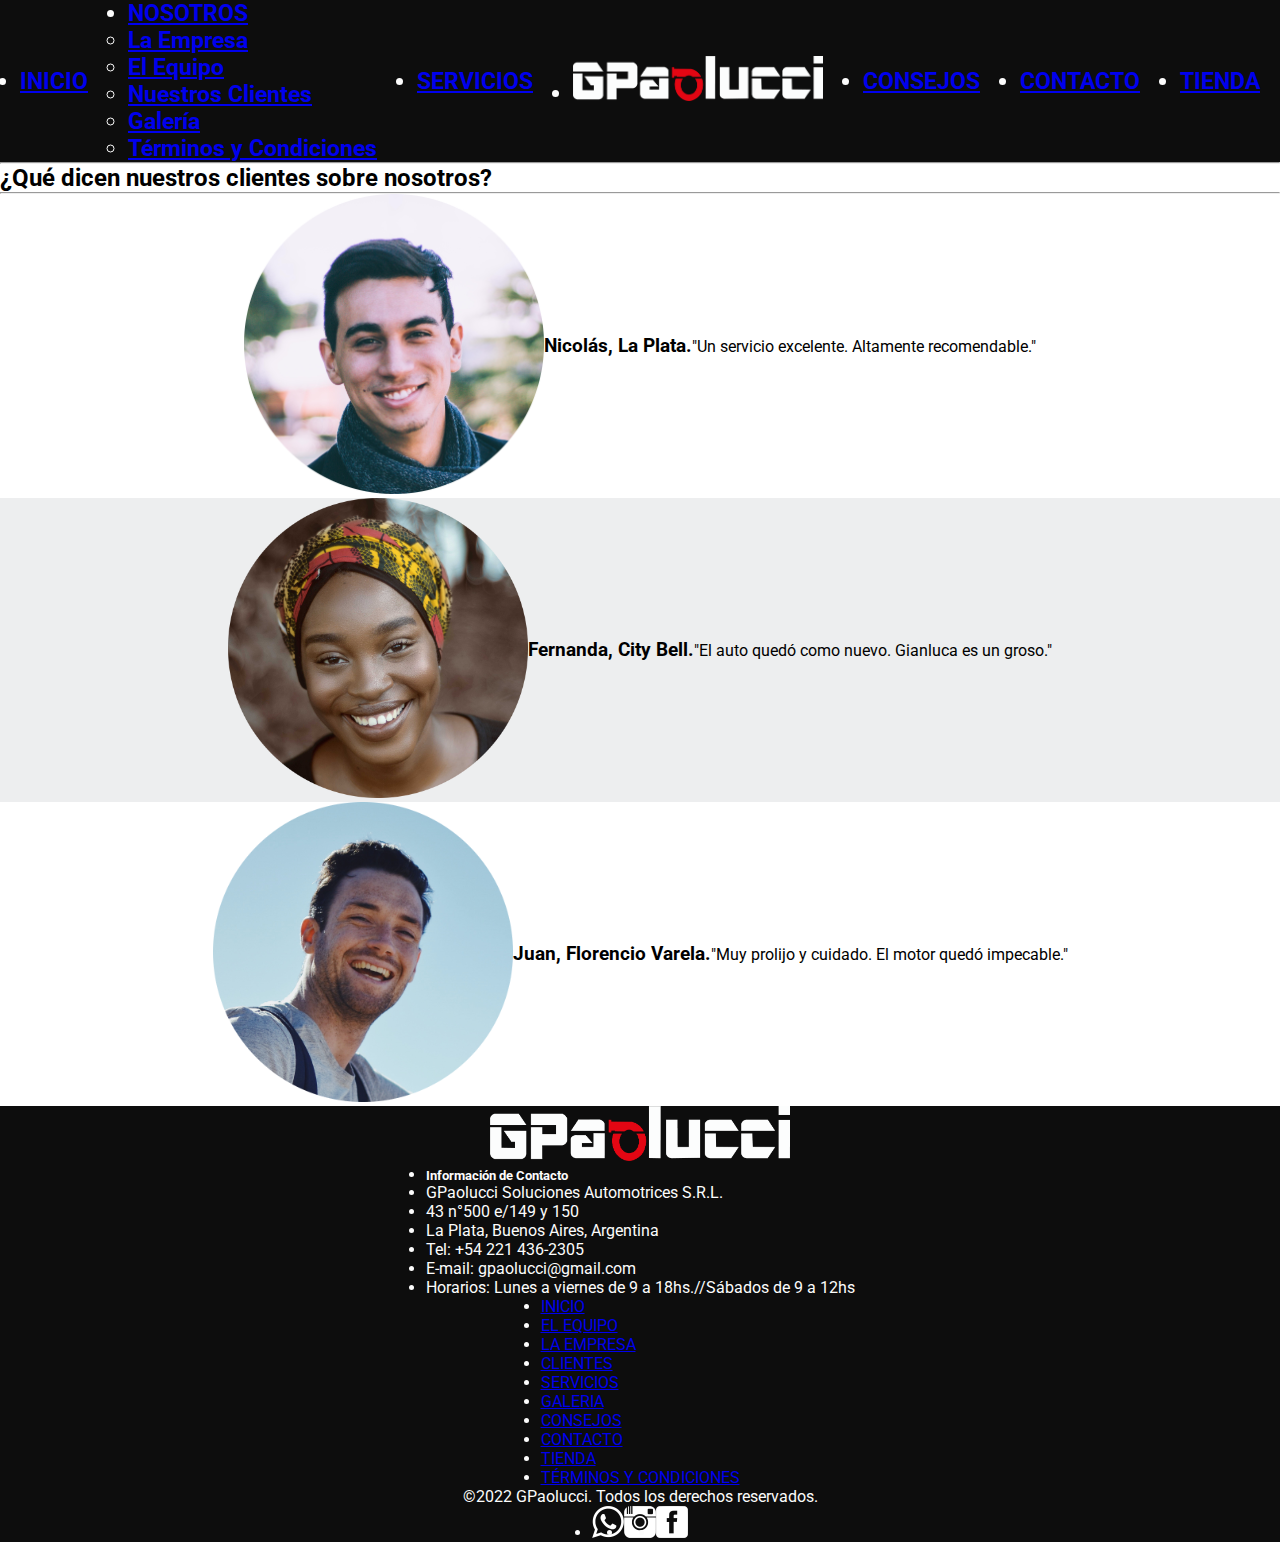
==== commit d3582bd1: "Desafio Sass 1 y Sass 2 Parcial" ====
--- a/html/clientes.html
+++ b/html/clientes.html
@@ -5,12 +5,13 @@
     <meta http-equiv="X-UA-Compatible" content="IE=edge">
     <meta name="viewport" content="width=device-width, initial-scale=1.0">
     <link rel="shortcut icon" href="../img/android-chrome-512x512.png">
-    <link rel="stylesheet" href="../css/style.css">
     <link rel="preconnect" href="https://fonts.googleapis.com">
     <link rel="preconnect" href="https://fonts.gstatic.com" crossorigin>
     <link href="https://fonts.googleapis.com/css2?family=Roboto:wght@300;400;700&display=swap" rel="stylesheet"> 
     <link href="https://cdn.jsdelivr.net/npm/bootstrap@5.1.3/dist/css/bootstrap.min.css" rel="stylesheet" integrity="sha384-1BmE4kWBq78iYhFldvKuhfTAU6auU8tT94WrHftjDbrCEXSU1oBoqyl2QvZ6jIW3" crossorigin="anonymous">
     <script src="https://cdn.jsdelivr.net/npm/bootstrap@5.1.3/dist/js/bootstrap.bundle.min.js" integrity="sha384-ka7Sk0Gln4gmtz2MlQnikT1wXgYsOg+OMhuP+IlRH9sENBO0LRn5q+8nbTov4+1p" crossorigin="anonymous"></script>
+    <link rel="stylesheet" href="https://cdnjs.cloudflare.com/ajax/libs/animate.css/4.1.1/animate.min.css"/>
+    <link rel="stylesheet" href="../css/style.css">
     <title>GPaolucci</title>
 </head>
 <body>
@@ -22,10 +23,10 @@
               <img src="../img/menuIcono.png" alt="botonMenu">
             </a>
             <ul class="dropdown-menu text-small shadow" aria-labelledby="dropdownNavLink">
-              <li><a class="dropdown-item active" href="../index.html" aria-current="page">Inicio</a></li>
+              <li><a class="dropdown-item" href="../index.html" aria-current="page">Inicio</a></li>
               <li><a class="dropdown-item" href="nosotros.html">El Equipo</a></li>
               <li><a class="dropdown-item" href="empresa.html">La Empresa</a></li>
-              <li><a class="dropdown-item" href="clientes.html">Nuestros Clientes</a></li>
+              <li><a class="dropdown-item active" href="clientes.html">Nuestros Clientes</a></li>
               <li><a class="dropdown-item" href="galeria.html">Galería</a></li>
               <li><a class="dropdown-item" href="servicios.html">Servicios</a></li>
               <li><a class="dropdown-item" href="consejos.html">Consejos</a></li>
@@ -57,7 +58,7 @@
               <ul class="dropdown-menu " aria-labelledby="navbarDropdown">
                 <li><a class="dropdown-item" href="empresa.html">La Empresa</a></li>
                 <li><a class="dropdown-item" href="nosotros.html">El Equipo</a></li>
-                <li><a class="dropdown-item" href="clientes.html">Nuestros Clientes</a></li>
+                <li><a class="dropdown-item active" href="clientes.html">Nuestros Clientes</a></li>
                 <li><a class="dropdown-item" href="galeria.html">Galería</a></li>
                 <li><a class="dropdown-item" href="terminos.html">Términos y Condiciones</a></li>
               </ul>
@@ -66,7 +67,7 @@
               <a class="nav-link active" href="servicios.html">SERVICIOS</a>
             </li>
             <li class="nav-item">
-            <a class="navbar-brand" href="../index.html">
+            <a class="navbar-brand active" href="../index.html">
               <img src="../img/Logo.png" alt="" width="250" height="45">
             </a>
             <li class="nav-item">
@@ -86,87 +87,93 @@
     <main id="mainClientes">
       <div class="container text-center">
         <hr>
-        <h2 class="text-center display-8 fw-bold lh-1 mb-3">¿Qué dicen nuestros clientes sobre nosotros?</h2>
+        <h2 class="text-center display-8 fw-bold lh-1 mb-3 animate__animated animate__bounceInLeft">¿Qué dicen nuestros clientes sobre nosotros?</h2>
         <hr>
       </div>
-      <div class="center row">
-        <div class="col-sm-3 p-3">
-          <img class="img-fluid" src="../img/NicolásLaPlata-modified.png" alt="nicolasLaPlata">
+      <div class="container-fluid">
+        <div class="center row">
+          <div class="col-sm-3 p-3">
+            <img class="img-fluid" src="../img/NicolásLaPlata-modified.png" alt="nicolasLaPlata">
+          </div>
+          <div class="col-sm-3 p-3">
+            <h3 class="fw-bold">Nicolás, La Plata.</h3>
+          </div>        
+          <div class="col-sm-6 p-3 text-end">
+            <p class="fs-3">"Un servicio excelente. Altamente recomendable."</p>
+          </div>       
         </div>
-        <div class="col-sm-3 p-3">
-          <h3 class="fw-bold">Nicolás, La Plata.</h3>
-        </div>        
-        <div class="col-sm-6 p-3 text-end">
-          <p class="fs-3">"Un servicio excelente. Altamente recomendable."</p>
-        </div>       
+        <div class="mainClientesFernanda row center"> 
+          <div class="col-sm-3 p-3 order-sm-3">
+            <img class="img-fluid float-end" src="../img/FernandaCityBell.png" alt="FernandaCityBell">
+          </div>       
+          <div class="col-sm-3 p-3 order-sm-2">
+            <h3 class="fw-bold">Fernanda, City Bell.</h3>
+          </div>        
+          <div class="col-sm-6 p-3 order-sm-1">
+            <p class="fs-3">"El auto quedó como nuevo. Gianluca es un groso."</p>
+          </div>   
+        </div>
+        <div class="center row">
+          <div class="col-sm-3 p-3">
+            <img class="img-fluid" src="../img/JuanFlorencioVarela-modified.png" alt="juanFlorencioVarela">
+          </div>
+          <div class="col-sm-3 p-3">
+            <h3 class="fw-bold">Juan, Florencio Varela.</h3>
+          </div>        
+          <div class="col-sm-6 p-3 text-end">
+            <p class="fs-3">"Muy prolijo y cuidado. El motor quedó impecable."</p>
+          </div>       
+        </div>
       </div>
-      <div class="mainClientesFernanda row center"> 
-        <div class="col-sm-3 p-3 order-sm-3">
-          <img class="img-fluid float-end" src="../img/FernandaCityBell.png" alt="FernandaCityBell">
-        </div>       
-        <div class="col-sm-3 p-3 order-sm-2">
-          <h3 class="fw-bold">Fernanda, City Bell.</h3>
-        </div>        
-        <div class="col-sm-6 p-3 order-sm-1">
-          <p class="fs-3">"El auto quedó como nuevo. Gianluca es un groso."</p>
-        </div>   
+      
+    </main>
+    <footer>
+      <div class="row row-cols-1 row-cols-lg-3 py-3 px-3 m-0 border-top justify-content-between">
+        <div class="center col">
+          <a class="navbar-brand" href="../index.html">
+            <img src="../img/Logo.png" alt="" width="300px">
+          </a>
+        </div>
+        <div class="col pt-2 center text-center">       
+          <ul class="nav flex-column">
+            <li class="nav-item mb-2"><h5>Información de Contacto</h5></li>
+            <li class="nav-item mb-2">GPaolucci Soluciones Automotrices S.R.L.</li>
+            <li class="nav-item mb-2">43 n°500 e/149 y 150</li>
+            <li class="nav-item mb-2">La Plata, Buenos Aires, Argentina</li>
+            <li class="nav-item mb-2">Tel: +54 221 436-2305</li>
+            <li class="nav-item mb-2">E-mail: gpaolucci@gmail.com</li>
+            <li class="nav-item mb-2">Horarios: Lunes a viernes de 9 a 18hs.//Sábados de 9 a 12hs</li>
+          </ul>
+        </div>
+        <div class="col center text-center">
+          <ul class="nav flex-column">
+            <li class="nav-item"><a href="../index.html" class="nav-link text-white p-0">INICIO</a></li>
+            <li class="nav-item"><a href="../html/nosotros.html" class="nav-link p-0 text-white">EL EQUIPO</a></li>
+            <li class="nav-item"><a href="../html/empresa.html" class="nav-link p-0 text-white">LA EMPRESA</a></li>
+            <li class="nav-item"><a href="../html/clientes.html" class="nav-link p-0 text-white">CLIENTES</a></li>
+            <li class="nav-item"><a href="../html/servicios.html" class="nav-link p-0 text-white">SERVICIOS</a></li>
+            <li class="nav-item"><a href="../html/galeria.html" class="nav-link p-0 text-white">GALERIA</a></li>
+            <li class="nav-item"><a href="../html/consejos.html" class="nav-link p-0 text-white">CONSEJOS</a></li>
+            <li class="nav-item"><a href="../html/contacto.html" class="nav-link p-0 text-white">CONTACTO</a></li>
+            <li class="nav-item"><a href="https://www.mercadolibre.com.ar/" class="nav-link p-0 text-white">TIENDA</a></li>
+            <li class="nav-item"><a href="../html/terminos.html" class="nav-link p-0 text-white">TÉRMINOS Y CONDICIONES</a></li>
+          </ul>
+        </div>
       </div>
-      <div class="center row">
-        <div class="col-sm-3 p-3">
-          <img class="img-fluid" src="../img/JuanFlorencioVarela-modified.png" alt="juanFlorencioVarela">
+      <div class="container-fluid">
+        <div class="row row-cols-1 row-cols-md-2 border-top">
+          <div class="col center">
+            <span class="text-muted">©2022 GPaolucci. Todos los derechos reservados.</span>
+          </div>
+          <ul class="nav col center">
+            <li class="p-2"><a class="redesFooter__item__link" href="https://api.whatsapp.com/send?phone=542214362305&amp;text=Hola%2C%20para%20realizar%20una%20consulta%20mecánica%20sobre..."><img src="../img/whatsapp.png" alt="Logowhatsapp"></a></li>
+            <li class="p-2"><a class="redesFooter__item__link" href="https://www.instagram.com/gpaolucci_solucion_automotriz/?hl=es-la"><img src="../img/instagram.png" alt="Logoinstagram"></a></li>
+            <li class="p-2"><a class="redesFooter__item__link" href="https://www.facebook.com/GPaolucci-Mecanica-230450597643866/"><img src="../img/facebook.png" alt="Logofacebook"></a></li>
+          </ul>
         </div>
-        <div class="col-sm-3 p-3">
-          <h3 class="fw-bold">Juan, Florencio Varela.</h3>
-        </div>        
-        <div class="col-sm-6 p-3 text-end">
-          <p class="fs-3">"Muy prolijo y cuidado. El motor quedó impecable."</p>
-        </div>       
-      </div>
-    </main>
-    <footer class="row row-cols-1 row-cols-lg-3 py-3 px-3 m-0 border-top justify-content-between">
-      <div class="center col">
-        <a class="navbar-brand" href="../index.html">
-          <img src="../img/Logo.png" alt="" width="300px">
-        </a>
-      </div>
-      <div class="col pt-2 center text-center">       
-        <ul class="nav flex-column">
-          <li class="nav-item mb-2"><h5>Información de Contacto</h5></li>
-          <li class="nav-item mb-2">GPaolucci Soluciones Automotrices S.R.L.</li>
-          <li class="nav-item mb-2">43 n°500 e/149 y 150</li>
-          <li class="nav-item mb-2">La Plata, Buenos Aires, Argentina</li>
-          <li class="nav-item mb-2">Tel: +54 221 436-2305</li>
-          <li class="nav-item mb-2">E-mail: gpaolucci@gmail.com</li>
-          <li class="nav-item mb-2">Horarios: Lunes a viernes de 9 a 18hs.//Sábados de 9 a 12hs</li>
-        </ul>
-      </div>
-      <div class="col center text-center">
-        <ul class="nav flex-column">
-          <li class="nav-item"><a href="../index.html" class="nav-link text-white p-0">INICIO</a></li>
-          <li class="nav-item"><a href="../html/nosotros.html" class="nav-link p-0 text-white">EL EQUIPO</a></li>
-          <li class="nav-item"><a href="../html/empresa.html" class="nav-link p-0 text-white">LA EMPRESA</a></li>
-          <li class="nav-item"><a href="../html/clientes.html" class="nav-link p-0 text-white">CLIENTES</a></li>
-          <li class="nav-item"><a href="../html/servicios.html" class="nav-link p-0 text-white">SERVICIOS</a></li>
-          <li class="nav-item"><a href="../html/galeria.html" class="nav-link p-0 text-white">GALERIA</a></li>
-          <li class="nav-item"><a href="../html/consejos.html" class="nav-link p-0 text-white">CONSEJOS</a></li>
-          <li class="nav-item"><a href="../html/contacto.html" class="nav-link p-0 text-white">CONTACTOS</a></li>
-          <li class="nav-item"><a href="https://www.mercadolibre.com.ar/" class="nav-link p-0 text-white">TIENDA</a></li>
-          <li class="nav-item"><a href="../html/terminos.html" class="nav-link p-0 text-white">TÉRMINOS Y CONDICIONES</a></li>
-        </ul>
-      </div>
+      </div>   
     </footer>
-    <footer class="container-fluid">
-      <div class="row row-cols-1 row-cols-md-2 border-top">
-        <div class="col center">
-          <span class="text-muted">©2022 GPaolucci. Todos los derechos reservados.</span>
-        </div>
-        <ul class="nav col center">
-          <li class="p-2"><a class="redesFooter__item__link" href="https://api.whatsapp.com/send?phone=542214362305&amp;text=Hola%2C%20para%20realizar%20una%20consulta%20mecánica%20sobre..."><img src="../img/whatsapp.png" alt="Logowhatsapp"></a></li>
-          <li class="p-2"><a class="redesFooter__item__link" href="https://www.instagram.com/gpaolucci_solucion_automotriz/?hl=es-la"><img src="../img/instagram.png" alt="Logoinstagram"></a></li>
-          <li class="p-2"><a class="redesFooter__item__link" href="https://www.facebook.com/GPaolucci-Mecanica-230450597643866/"><img src="../img/facebook.png" alt="Logofacebook"></a></li>
-        </ul>
-      </div>
-    </footer>
+    
 
 
 </body>
--- a/css/style.css
+++ b/css/style.css
@@ -1,115 +1,127 @@
+/*Colores: rgba(13, 13, 13, 1); negro fondo
+rgba(252, 252, 252, 1); blanco fondo
+rgba(227, 6, 19, 0.85); rojo botones
+rgba(237, 238, 239, 1); gris fondo
+rgba( 227, 6, 19,1) rojo puro
+rgba(126,126,126,1) gris botones
+*/
 * {
   margin: 0;
-  padding: 0;
-}
-
-body {
-  font-family: "Roboto", sans-serif !important;
-  width: 100%;
-}
-
-nav {
-  background-color: rgba(13, 13, 13, 1);
-  font-size: 23px;
-  font-weight: bold;
-}
-
-footer {
-  background-color: rgba(13, 13, 13, 1);
-  color: rgba(252, 252, 252, 1);
-}
-
-.navbar-nav {
-  width: 100%;
-  justify-content: space-around;
-}
-
-/*Secciones con distinto Color*/
-
-#servicios,
-#multimarca,
-#empresaHistoria2,
-.mainClientesFernanda {
-  background-color: rgba(237, 238, 239, 1);
-}
-
-/*Index.html*/
-
-.serviciosImagen,
-.multimarcaImg {
-  width: 7rem;
-  margin-bottom: 1rem;
-}
+  padding: 0; }
 
 .center {
   display: flex;
-  justify-content: center;
   align-items: center;
-}
+  justify-content: center; }
 
 .spaceAround {
   display: flex;
   align-items: center;
-  justify-content: space-around;
-}
+  justify-content: space-around; }
 
 .end {
   display: flex;
   align-items: center;
-  justify-content: end;
-}
+  justify-content: end; }
 
-.empresaFoto {
-  max-width: 300px;
-}
+body {
+  font-family: "Roboto", sans-serif !important;
+  width: 100%; }
 
-.equipoTarjeta {
-  width: 18rem;
-}
+footer, nav {
+  background-color: #0d0d0d;
+  color: #fcfcfc; }
+
+nav {
+  font-size: 23px;
+  font-weight: bold; }
+
+.navbar-nav {
+  display: flex;
+  align-items: center;
+  justify-content: space-around;
+  width: 100%; }
+
+/*Secciones con distinto Color*/
+#servicios,
+#multimarca,
+#empresaHistoria2,
+.mainClientesFernanda, .containerCarousel, .ubicacionContacto {
+  background-color: #edeeef; }
+
+/*INDEX.HTML*/
+.serviciosImagen,
+.multimarcaImg {
+  width: 7rem;
+  margin-bottom: 1rem; }
+
+/*GALERIA.HTML*/
+.carousel-inner img {
+  margin: auto;
+  width: 500px; }
+
+/*CONSEJOS.HTML*/
+.accordion-button:not(.collapsed) {
+  color: #fcfcfc;
+  background-color: #0d0d0d; }
+
+.accordion-button:not(.collapsed)::after {
+  filter: brightness(0%) invert(70%); }
+
+.accordion-button:focus {
+  box-shadow: 2px 2px 16px rgba(0, 0, 0, 0.75); }
 
 @media screen and (max-width: 1023px) {
   #noDesplegable {
-    display: none;
-  }
+    display: none; }
+  /*NOSOTROS.HTML*/
+  .divEquipo {
+    max-width: 400px; } }
+  @media screen and (max-width: 1023px) and (min-width: 768px) and (max-width: 1023px) {
+    .divEquipo {
+      max-width: 100%; } }
 
-  .equipoTarjetaImg {
-    max-width: 400px;
-  }
-
+@media screen and (max-width: 1023px) {
+  /*EMPRESA.HTML*/
+  .colEmpresa {
+    max-width: 600px; }
+  /*GALERIA.HTML*/
   .galeriaImg {
-    max-height: 330px;
     object-fit: cover;
+    transition: transform 0.2s;
     border: 2px solid white;
-    transition: transform 0.2s;
     border-radius: 5px;
-    box-shadow: 8px 8px 16px rgba(0, 0, 0, 0.75);
-  }
-
-  .galeriaImg:hover {
-    transform: scale(1.1);
-  }
-}
+    box-shadow: 2px 2px 16px rgba(0, 0, 0, 0.75);
+    max-height: 330px; }
+    .galeriaImg:hover {
+      transform: scale(1.1); }
+  .carousel-inner img {
+    margin: auto;
+    width: 300px; }
+  /*CONSEJOS.HTML*/
+  .accordion-item {
+    font-size: 16px; }
+  .accordion-button {
+    font-size: 18px;
+    border: 2px solid #edeeef; } }
 
 @media screen and (min-width: 1024px) {
   #desplegable {
-    display: none;
-  }
-
-  .equipoTarjetaImg {
-    max-width: 500px;
-  }
-
+    display: none; }
+  /*GALERIA.HTML*/
   .galeriaImg {
-    min-height: 325px;
-    max-height: 430px;
     object-fit: cover;
+    transition: transform 0.2s;
     border: 2px solid white;
-    transition: transform 0.2s;
     border-radius: 5px;
-    box-shadow: 8px 8px 16px rgba(0, 0, 0, 0.75);
-  }
-
-  .galeriaImg:hover {
-    transform: scale(1.1);
-  }
-}
+    box-shadow: 2px 2px 16px rgba(0, 0, 0, 0.75);
+    min-height: 330px;
+    max-height: 430px; }
+    .galeriaImg:hover {
+      transform: scale(1.1); }
+  /*CONSEJOS.HTML*/
+  .accordion-item {
+    font-size: 18px; }
+  .accordion-button {
+    font-size: 21px;
+    border: 2px solid #edeeef; } }
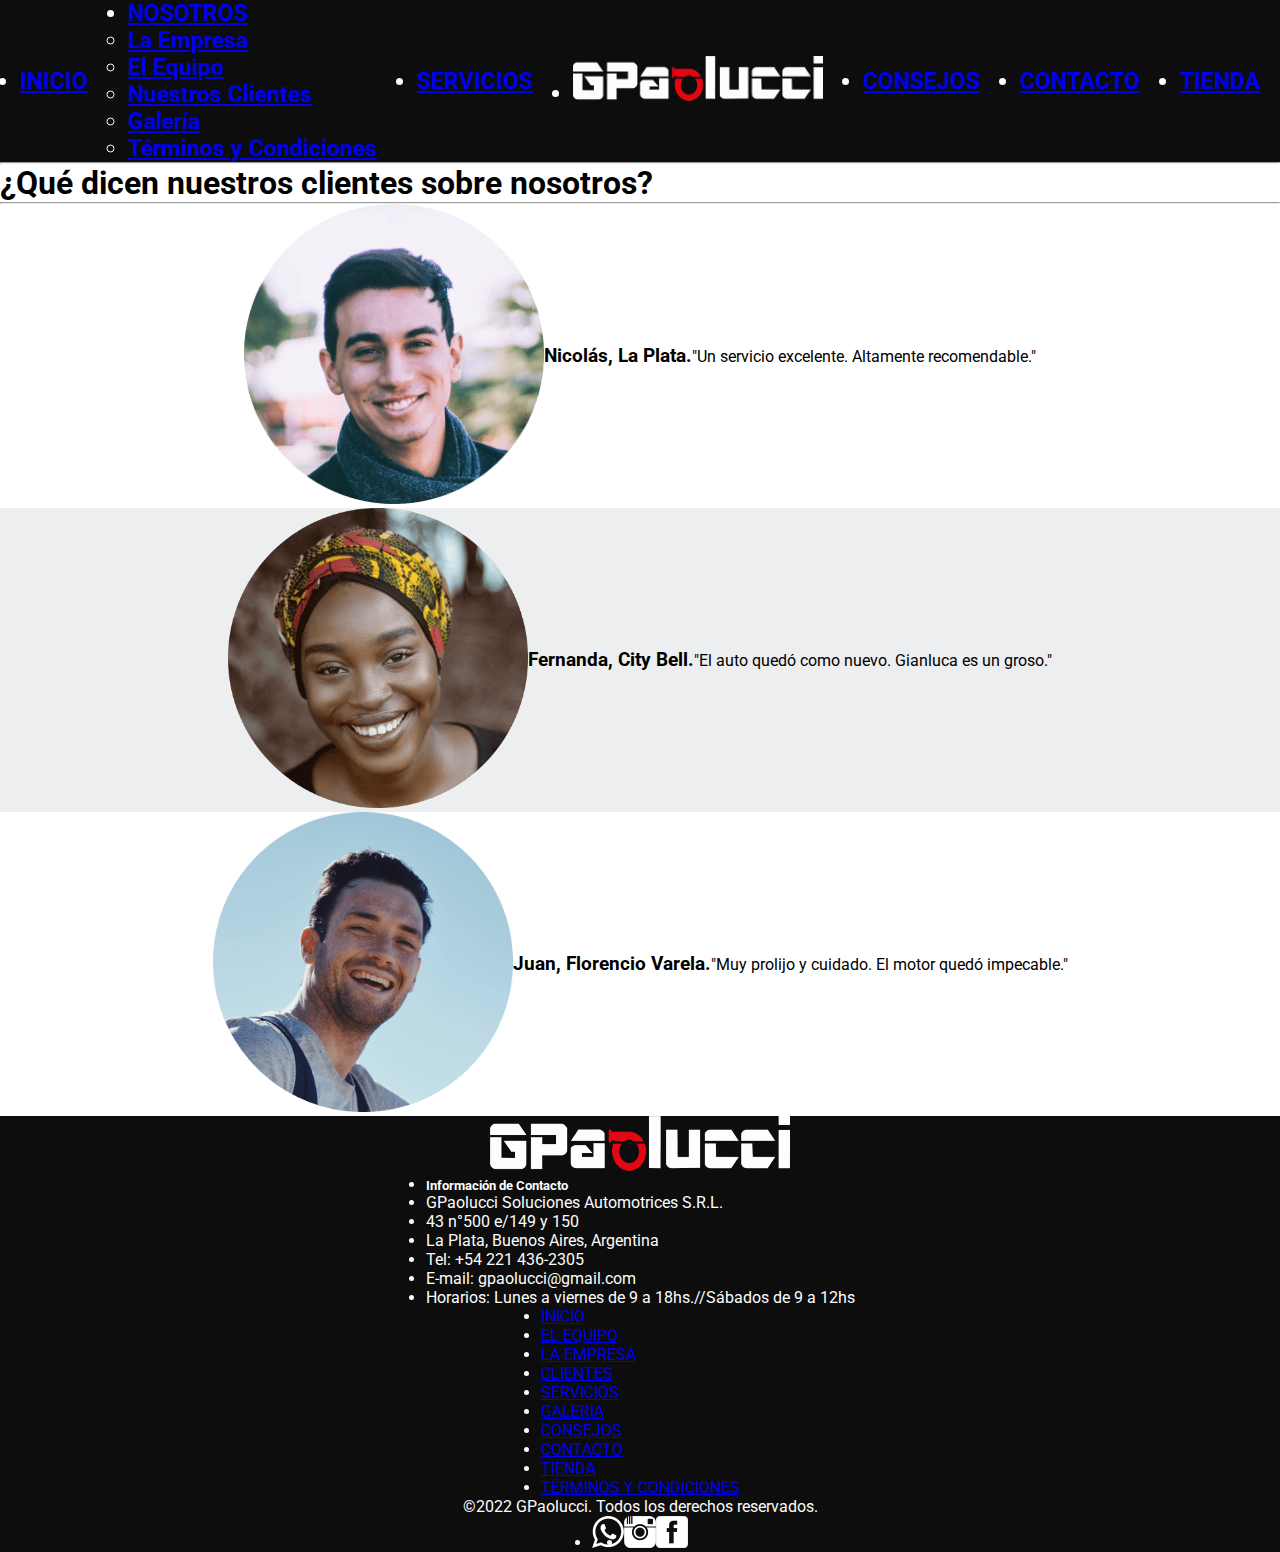
==== commit 79b79f05: "Proyecto Final" ====
--- a/html/clientes.html
+++ b/html/clientes.html
@@ -4,6 +4,8 @@
     <meta charset="UTF-8">
     <meta http-equiv="X-UA-Compatible" content="IE=edge">
     <meta name="viewport" content="width=device-width, initial-scale=1.0">
+    <meta name="description" content="Opinión clientes de taller mecánico y servicios automotrices GPaolucci">
+    <meta name="keywords" content="Taller, Mecánico, Argentina, Buenos Aires, La Plata, Servicios, clientes, redes sociales">
     <link rel="shortcut icon" href="../img/android-chrome-512x512.png">
     <link rel="preconnect" href="https://fonts.googleapis.com">
     <link rel="preconnect" href="https://fonts.gstatic.com" crossorigin>
@@ -12,7 +14,7 @@
     <script src="https://cdn.jsdelivr.net/npm/bootstrap@5.1.3/dist/js/bootstrap.bundle.min.js" integrity="sha384-ka7Sk0Gln4gmtz2MlQnikT1wXgYsOg+OMhuP+IlRH9sENBO0LRn5q+8nbTov4+1p" crossorigin="anonymous"></script>
     <link rel="stylesheet" href="https://cdnjs.cloudflare.com/ajax/libs/animate.css/4.1.1/animate.min.css"/>
     <link rel="stylesheet" href="../css/style.css">
-    <title>GPaolucci</title>
+    <title>GPaolucci Soluciones Automotrices</title>
 </head>
 <body>
   <header>
@@ -26,7 +28,7 @@
               <li><a class="dropdown-item" href="../index.html" aria-current="page">Inicio</a></li>
               <li><a class="dropdown-item" href="nosotros.html">El Equipo</a></li>
               <li><a class="dropdown-item" href="empresa.html">La Empresa</a></li>
-              <li><a class="dropdown-item active" href="clientes.html">Nuestros Clientes</a></li>
+              <li class="active"><a class="dropdown-item active" href="clientes.html">Nuestros Clientes</a></li>
               <li><a class="dropdown-item" href="galeria.html">Galería</a></li>
               <li><a class="dropdown-item" href="servicios.html">Servicios</a></li>
               <li><a class="dropdown-item" href="consejos.html">Consejos</a></li>
@@ -58,7 +60,7 @@
               <ul class="dropdown-menu " aria-labelledby="navbarDropdown">
                 <li><a class="dropdown-item" href="empresa.html">La Empresa</a></li>
                 <li><a class="dropdown-item" href="nosotros.html">El Equipo</a></li>
-                <li><a class="dropdown-item active" href="clientes.html">Nuestros Clientes</a></li>
+                <li class="active"><a class="dropdown-item active" href="clientes.html">Nuestros Clientes</a></li>
                 <li><a class="dropdown-item" href="galeria.html">Galería</a></li>
                 <li><a class="dropdown-item" href="terminos.html">Términos y Condiciones</a></li>
               </ul>
@@ -87,7 +89,7 @@
     <main id="mainClientes">
       <div class="container text-center">
         <hr>
-        <h2 class="text-center display-8 fw-bold lh-1 mb-3 animate__animated animate__bounceInLeft">¿Qué dicen nuestros clientes sobre nosotros?</h2>
+        <h1 class="text-center display-8 fw-bold lh-1 mb-3 animate__animated animate__bounceInLeft">¿Qué dicen nuestros clientes sobre nosotros?</h1>
         <hr>
       </div>
       <div class="container-fluid">
--- a/css/style.css
+++ b/css/style.css
@@ -42,6 +42,12 @@
   justify-content: space-around;
   width: 100%; }
 
+a.active, a:active {
+  background-color: #0d0d0d !important; }
+
+.btn {
+  box-shadow: 2px 2px 16px rgba(0, 0, 0, 0.75); }
+
 /*Secciones con distinto Color*/
 #servicios,
 #multimarca,
@@ -54,6 +60,10 @@
 .multimarcaImg {
   width: 7rem;
   margin-bottom: 1rem; }
+
+/*NOSOTROS.HTML*/
+.equipoTarjetaImg {
+  max-width: 450px; }
 
 /*GALERIA.HTML*/
 .carousel-inner img {
@@ -69,19 +79,16 @@
   filter: brightness(0%) invert(70%); }
 
 .accordion-button:focus {
-  box-shadow: 2px 2px 16px rgba(0, 0, 0, 0.75); }
+  box-shadow: 2px 2px 16px rgba(0, 0, 0, 0.75);
+  border-color: rgba(13, 13, 13, 0.5); }
+
+/*CONTACTO.HTML*/
+.colForm {
+  height: 620px; }
 
 @media screen and (max-width: 1023px) {
   #noDesplegable {
     display: none; }
-  /*NOSOTROS.HTML*/
-  .divEquipo {
-    max-width: 400px; } }
-  @media screen and (max-width: 1023px) and (min-width: 768px) and (max-width: 1023px) {
-    .divEquipo {
-      max-width: 100%; } }
-
-@media screen and (max-width: 1023px) {
   /*EMPRESA.HTML*/
   .colEmpresa {
     max-width: 600px; }
